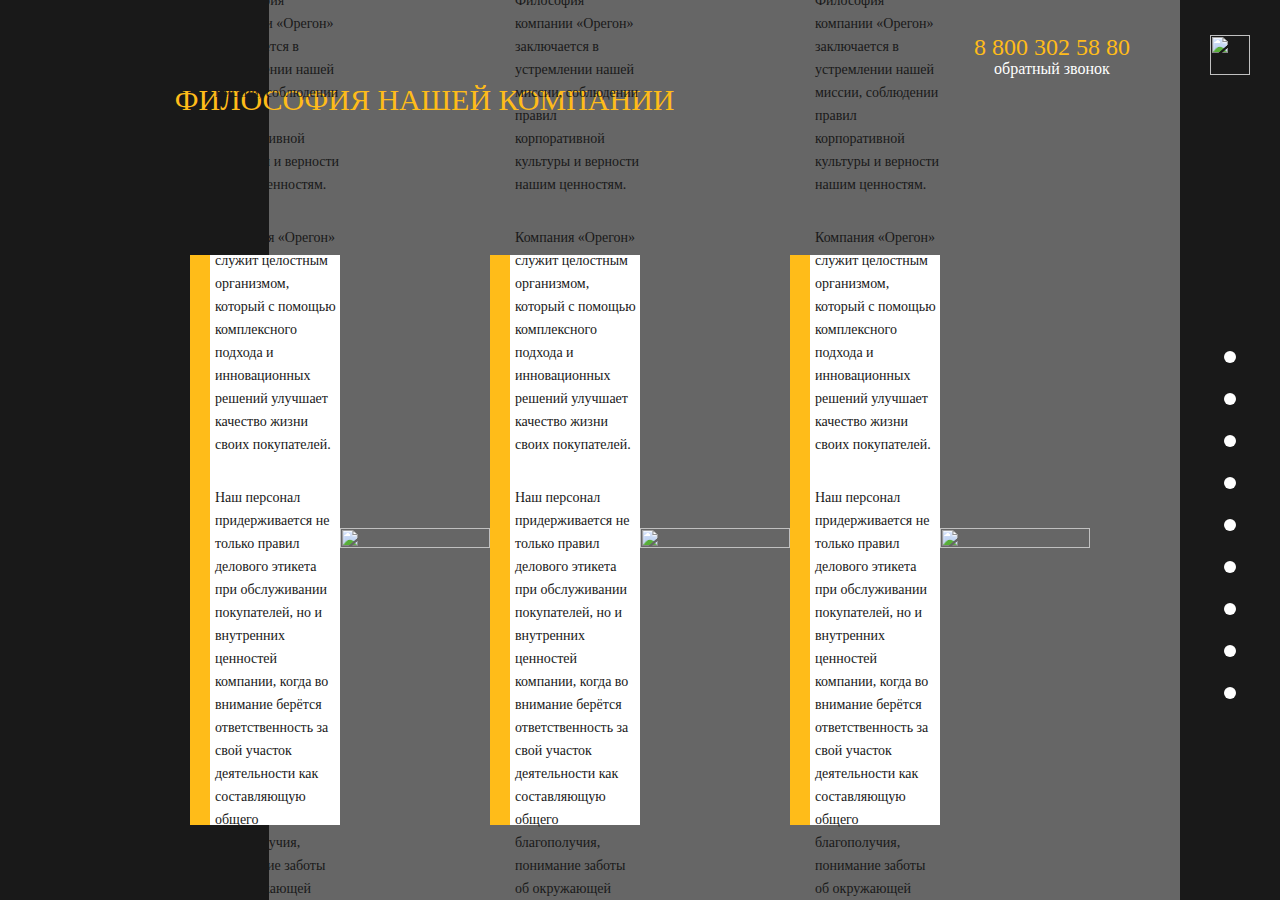
==== four-str.html @ e49af6fe "4page adapt ready" ====
<!doctype html>
<html lang="ru">
<head>
  <!-- Required meta tags -->
  <meta charset="utf-8">
  <meta name="viewport" content="width=device-width, initial-scale=1, shrink-to-fit=no">

  <!-- Bootstrap CSS -->
  <link rel="stylesheet" href="https://stackpath.bootstrapcdn.com/bootstrap/4.5.0/css/bootstrap.min.css" integrity="sha384-9aIt2nRpC12Uk9gS9baDl411NQApFmC26EwAOH8WgZl5MYYxFfc+NcPb1dKGj7Sk" crossorigin="anonymous">

  <link rel="stylesheet" href="style/slick/slick.css">
  <link rel="stylesheet" href="style/slick/slick-theme.css">
  <!-- шрифты -->
  <!-- мои стили -->
  <link rel="stylesheet" href="style/main.css">
  <link rel="stylesheet" href="style/media.css">

  <title>Philosophy</title>

</head>
<body>
  <div class="top-h">
    <a href="../../index.html" class="top-h__logo"><img src="img/mob-iconLogo.png" alt=""></a>
    <a href="javascript:;" class="top-h__menu" id="mobBurger"><img src="img/burger.svg" alt=""></a>

    <div class="mob-menu" id="mobMenu">
			<p class="exit">Меню</p>
			<ul class="menu-mob">
				<li class="menu-mob__item"><a href="index.html" class="menu-mob__link">Что такое Орегон</a></li>
				<li class="menu-mob__item"><a href="seven-str.html" class="menu-mob__link">Орегон сегодня</a></li>
				<li class="menu-mob__item"><a href="#" class="menu-mob__link">Направления</a></li>
				<li class="menu-mob__item"><a href="four-str.html" class="menu-mob__link">Философия</a></li>
				<li class="menu-mob__item"><a href="three-str.html" class="menu-mob__link">Ценности</a></li>
				<li class="menu-mob__item"><a href="#" class="menu-mob__link">Цели</a></li>
        <li class="menu-mob__item"><a href="#" class="menu-mob__link">Новости</a></li>
			</ul>
			<a href="tel:88003025880" class="mob-menu__tel">8 800 302 58 80</a>
		</div>

  </div>
  <div class="block-slid">
    <a href="javascript:;" class="block-slid__link" id="burgerTwo"><img src="img/burger.svg" alt=""></a>

    <div class="block-dots four">
      <a href="four-str.html#" class="block-dots__link"></a>
      <a href="four-str.html#" class="block-dots__link"></a>
      <a href="four-str.html#" class="block-dots__link"></a>
      <a href="four-str.html#" class="block-dots__link"></a>
      <a href="four-str.html#" class="block-dots__link"></a>
      <a href="four-str.html#" class="block-dots__link"></a>
      <a href="four-str.html#" class="block-dots__link"></a>
      <a href="four-str.html#" class="block-dots__link"></a>
      <a href="four-str.html#" class="block-dots__link"></a>
    </div>
  </div>

  <div class="menu-block" id="menuBlock">
    <a href="javascript:;" class="menu-block__close" id="closeTwo"><img src="img/close.png" alt=""></a>

    <p class="menu-block__title">Меню</p>

    <ul class="main-menu">
      <li class="main-menu__item"><a href="index.html#" class="main-menu__link">Что такое Орегон</a></li>
      <li class="main-menu__item"><a href="seven-str.html" class="main-menu__link">Орегон сегодня</a></li>
      <li class="main-menu__item"><a href="index.html#" class="main-menu__link">Направления</a></li>
      <li class="main-menu__item"><a href="four-str.html" class="main-menu__link">Философия</a></li>
      <li class="main-menu__item"><a href="three-str.html" class="main-menu__link">Ценности</a></li>
      <li class="main-menu__item"><a href="index.html#" class="main-menu__link">Цели</a></li>
      <li class="main-menu__item"><a href="index.html#" class="main-menu__link">Новости</a></li>
    </ul>
  </div>

  <div class="str-two four">
    <div class="main-section">
      <div class="container">
        <div class="main-section__header">
          <div class="header-left">
            <div class="icon-block">
              <a href="javascript:;" class="icon-block__logo"><img src="img/logo.png" alt=""></a>

              <div class="soc-block">
                <a href="four-str.html#" class="soc-block__link"><img src="img/icon-2.png" alt=""></a>
                <a href="four-str.html#" class="soc-block__link"><img src="img/icon-5.png" alt=""></a>
                <a href="four-str.html#" class="soc-block__link"><img src="img/icon-1.png" alt=""></a>
              </div>
            </div>

            <div class="block-center">
              <div class="block-center__block-text">
                <p class="block-center__text">Философия нашей компании</p>
              </div>
            </div>
          </div>

          <div class="header-right">
            <a href="tel:+88003025880" class="header-right__tel">8 800 302 58 80</a>
            <p class="header-right__text">обратный звонок</p>
          </div>

          <div class="slider-one">
            <div class="one-item">
              <div class="slider-one__block-text">
                <p class="slider-one__text">С годами мы совершенствуемся во всём, предлагая тот самый подход и своим клиентам. Философия компании «Орегон» заключается в устремлении нашей миссии, соблюдении правил корпоративной культуры и верности нашим ценностям.</p>
                <p class="slider-one__text"><span>Компания «Орегон» служит целостным организмом, который с помощью комплексного подхода и инновационных решений улучшает качество жизни своих покупателей.</span></p>
                <p class="slider-one__text">Наш персонал придерживается не только правил делового этикета при обслуживании покупателей, но и внутренних ценностей компании, когда во внимание берётся ответственность за свой участок деятельности как составляющую общего благополучия, понимание заботы об окружающей среде и обществе в целом.</p>
                <p class="slider-one__text"><span>Философией «Орегон» является непрерывное развитие, совершенствование и обучение. Поэтому мы всегда рады
                  вашим предложениям и сотрудничеству!</span></p>
              </div>
              <div class="slider-one__img-block"><img src="img/slider-one.png" alt=""></div>
            </div>
            <div class="one-item">
              <div class="slider-one__block-text">
                <p class="slider-one__text">С годами мы совершенствуемся во всём, предлагая тот самый подход и своим клиентам. Философия компании «Орегон» заключается в устремлении нашей миссии, соблюдении правил корпоративной культуры и верности нашим ценностям.</p>
                <p class="slider-one__text"><span>Компания «Орегон» служит целостным организмом, который с помощью комплексного подхода и инновационных решений улучшает качество жизни своих покупателей.</span></p>
                <p class="slider-one__text">Наш персонал придерживается не только правил делового этикета при обслуживании покупателей, но и внутренних ценностей компании, когда во внимание берётся ответственность за свой участок деятельности как составляющую общего благополучия, понимание заботы об окружающей среде и обществе в целом.</p>
                <p class="slider-one__text"><span>Философией «Орегон» является непрерывное развитие, совершенствование и обучение. Поэтому мы всегда рады
                  вашим предложениям и сотрудничеству!</span></p>
              </div>
              <div class="slider-one__img-block"><img src="img/slider-one.png" alt=""></div>
            </div>

            <div class="one-item">
              <div class="slider-one__block-text">
                <p class="slider-one__text">С годами мы совершенствуемся во всём, предлагая тот самый подход и своим клиентам. Философия компании «Орегон» заключается в устремлении нашей миссии, соблюдении правил корпоративной культуры и верности нашим ценностям.</p>
                <p class="slider-one__text"><span>Компания «Орегон» служит целостным организмом, который с помощью комплексного подхода и инновационных решений улучшает качество жизни своих покупателей.</span></p>
                <p class="slider-one__text">Наш персонал придерживается не только правил делового этикета при обслуживании покупателей, но и внутренних ценностей компании, когда во внимание берётся ответственность за свой участок деятельности как составляющую общего благополучия, понимание заботы об окружающей среде и обществе в целом.</p>
                <p class="slider-one__text"><span>Философией «Орегон» является непрерывное развитие, совершенствование и обучение. Поэтому мы всегда рады
                  вашим предложениям и сотрудничеству!</span></p>
              </div>
              <div class="slider-one__img-block"><img src="img/slider-one.png" alt=""></div>
            </div>
          </div>
        </div>
      </div>
    </div>
  </div>

  <!-- Optional JavaScript -->
  <!-- jQuery first, then Popper.js, then Bootstrap JS -->
  <script src="https://code.jquery.com/jquery-3.5.1.slim.min.js" integrity="sha384-DfXdz2htPH0lsSSs5nCTpuj/zy4C+OGpamoFVy38MVBnE+IbbVYUew+OrCXaRkfj" crossorigin="anonymous"></script>
  <script src="https://cdn.jsdelivr.net/npm/popper.js@1.16.0/dist/umd/popper.min.js" integrity="sha384-Q6E9RHvbIyZFJoft+2mJbHaEWldlvI9IOYy5n3zV9zzTtmI3UksdQRVvoxMfooAo" crossorigin="anonymous"></script>
  <script src="https://stackpath.bootstrapcdn.com/bootstrap/4.5.0/js/bootstrap.min.js" integrity="sha384-OgVRvuATP1z7JjHLkuOU7Xw704+h835Lr+6QL9UvYjZE3Ipu6Tp75j7Bh/kR0JKI" crossorigin="anonymous"></script>
  <script src="js/slick/slick.min.js"></script>
  <!-- мои скрипты -->
  <script src="js/main.js"></script>

  <script>
   $('.slider-one').slick({
    slidesToShow: 1,
    slidesToScroll: 1,
    arrows: true,
    dots: false,
    infinite: false,
    responsive: [
    {
      breakpoint: 768,
      settings: {
        arrows: false,
        dots: true
      }
    }
    ]
  });
</script>
</body>
</html>
---- style/main.css ----
@charset "UTF-8";
@font-face {
  font-family: Geometria Extrabold;
  src: url("../fonts/Geometria-ExtraBold.ttf") format("truetype"); }
@font-face {
  font-family: Geometria Bold;
  src: url("../fonts/Geometria-Bold.ttf") format("truetype"); }
@font-face {
  font-family: Geometria Heavy;
  src: url("../fonts/Geometria-Heavy.ttf") format("truetype"); }
@font-face {
  font-family: Geometria;
  src: url("../fonts/Geometria Regular.ttf") format("truetype"); }
@font-face {
  font-family: Gilroy Light;
  src: url("../fonts/Radomir Tinkov - Gilroy-Light.otf") format("opentype"); }
@font-face {
  font-family: Gilroy Extrabold;
  src: url("../fonts/Radomir Tinkov - Gilroy-ExtraBold.otf") format("opentype"); }
/* line 31, main.scss */
body {
  position: relative; }

/* line 35, main.scss */
* {
  padding: 0;
  margin: 0;
  -webkit-box-sizing: border-box;
          box-sizing: border-box;
  color: #191919; }

/* line 42, main.scss */
.container {
  width: 100%;
  max-width: 100%;
  overflow-x: hidden;
  padding: 0;
  min-height: 100vh;
  position: relative; }
  /* line 50, main.scss */
  .container::before {
    content: '';
    display: block;
    position: absolute;
    top: 0;
    left: 0;
    width: 21%;
    height: 100%;
    background: #191919; }

.mob-menu{
  display:none;
}
/* line 62, main.scss */
.top-h {
  display: none;
  -webkit-box-pack: justify;
      -ms-flex-pack: justify;
          justify-content: space-between;
  padding: 0 30px;
  background: #2f2f2f;
  height: 45px;
  -webkit-box-align: center;
      -ms-flex-align: center;
          align-items: center;
  position: absolute;
  top: 0;
  left: 0;
  width: 100%;
  z-index: 10; }
  /* line 75, main.scss */
  .top-h__logo {
    display: -webkit-box;
    display: -ms-flexbox;
    display: flex;
    -webkit-box-align: center;
        -ms-flex-align: center;
            align-items: center; }
    /* line 79, main.scss */
    .top-h__logo img {
      width: 100%;
      height: 100%;
      -o-object-fit: cover;
         object-fit: cover; }
  /* line 86, main.scss */
  .top-h__burger {
    width: 15px;
    height: 15px;
    display: block; }
    /* line 91, main.scss */
    .top-h__burger img {
      display: 100%;
      height: 100%;
      -o-object-fit: cover;
         object-fit: cover; }

/* line 99, main.scss */
.block-slid {
  display: -webkit-box;
  display: -ms-flexbox;
  display: flex;
  -webkit-box-orient: vertical;
  -webkit-box-direction: normal;
      -ms-flex-direction: column;
          flex-direction: column;
  -webkit-box-pack: center;
      -ms-flex-pack: center;
          justify-content: center;
  -webkit-box-align: center;
      -ms-flex-align: center;
          align-items: center;
  width: 100px;
  height: 100vh;
  position: fixed;
  top: 0;
  right: 0;
  background: #191919;
  z-index: 20; }
  /* line 112, main.scss */
  .block-slid__link {
    position: absolute;
    top: 35px;
    left: 50%;
    width: 40px;
    height: 40px;
    margin-left: -20px; }
    /* line 120, main.scss */
    .block-slid__link img {
      width: 100%;
      height: 100%;
      -o-object-fit: cover;
         object-fit: cover; }
  /* line 127, main.scss */
  .block-slid .block-dots {
    display: -webkit-box;
    display: -ms-flexbox;
    display: flex;
    -webkit-box-orient: vertical;
    -webkit-box-direction: normal;
        -ms-flex-direction: column;
            flex-direction: column; }
    /* line 132, main.scss */
    .block-slid .block-dots__link {
      display: block;
      width: 12px;
      height: 12px;
      border-radius: 50%;
      background: #fff;
      margin-bottom: 30px;
      position: relative; }
      /* line 141, main.scss */
      .block-slid .block-dots__link::before {
        content: '';
        display: block;
        width: 20px;
        height: 20px;
        border-radius: 50%;
        background: #ffbc19;
        -webkit-box-shadow: 0 0 16px 0px rgba(255, 188, 25, 0.6);
                box-shadow: 0 0 16px 0px rgba(255, 188, 25, 0.6);
        position: absolute;
        top: 50%;
        margin-top: -10px;
        left: 50%;
        margin-left: -10px;
        opacity: 0;
        -webkit-transition: .2s;
        transition: .2s; }
    /* line 156, main.scss */
    .block-slid .block-dots__link:last-child {
      margin-bottom: 0; }
    /* line 159, main.scss */
    .block-slid .block-dots__link:hover::before {
      opacity: 1; }
  /* line 164, main.scss */
  .block-slid .block-dots.four {
    padding-top: 150px; }

/* line 169, main.scss */
.menu-block {
  width: 620px;
  height: 100vh;
  position: fixed;
  top: 0;
  right: -1000px;
  z-index: 30;
  background: #191919;
  padding-top: 100px;
  padding-left: 100px;
  -webkit-transition: .5s;
  transition: .5s; }
  /* line 181, main.scss */
  .menu-block__close {
    position: absolute;
    top: 35px;
    right: 35px; }
  /* line 187, main.scss */
  .menu-block__title {
    color: #fff;
    font-size: 24px;
    line-height: 25px;
    margin-bottom: 35px;
    font-family: Gilroy Extrabold;
    text-transform: uppercase; }
  /* line 196, main.scss */
  .menu-block .main-menu {
    display: -webkit-box;
    display: -ms-flexbox;
    display: flex;
    -webkit-box-orient: vertical;
    -webkit-box-direction: normal;
        -ms-flex-direction: column;
            flex-direction: column; }
    /* line 200, main.scss */
    .menu-block .main-menu__item {
      margin-bottom: 25px;
      list-style-type: none; }
    /* line 204, main.scss */
    .menu-block .main-menu__item:last-child {
      margin-bottom: 0; }
    /* line 207, main.scss */
    .menu-block .main-menu__link {
      font-size: 18px;
      line-height: 24px;
      font-family: Gilroy Light;
      color: #fff;
      -webkit-transition: .3s;
      transition: .3s;
      text-decoration: none;
      position: relative;
      padding-left: 25px; }
      /* line 217, main.scss */
      .menu-block .main-menu__link::before {
        content: '';
        display: block;
        position: absolute;
        top: 50%;
        margin-top: -4px;
        left: 0;
        width: 8px;
        height: 8px;
        border-radius: 50%;
        background: #fff;
        -webkit-transition: .3s;
        transition: .3s; }
    /* line 230, main.scss */
    .menu-block .main-menu__link:hover {
      color: #ffbc19; }
    /* line 233, main.scss */
    .menu-block .main-menu__link:hover::before {
      background: #ffbc19; }

/* line 242, main.scss */
.main-section {
  position: relative;
  background: url(../img/main-section.png) no-repeat center;
  background-size: cover; }
  /* line 247, main.scss */
  .main-section .container.main {
    overflow-y: visible;
    height: auto;
    min-height: 100vh; }
  /* line 253, main.scss */
  .main-section::before {
    content: '';
    display: block;
    position: absolute;
    top: 0;
    right: 0;
    width: 100%;
    height: 100%;
    background: rgba(0, 0, 0, 0.6); }
  /* line 264, main.scss */
  .main-section .container {
    display: -webkit-box;
    display: -ms-flexbox;
    display: flex;
    -webkit-box-orient: vertical;
    -webkit-box-direction: normal;
        -ms-flex-direction: column;
            flex-direction: column;
    -webkit-box-pack: justify;
        -ms-flex-pack: justify;
            justify-content: space-between; }
  /* line 270, main.scss */
  .main-section__header {
    position: relative;
    z-index: 1;
    display: -webkit-box;
    display: -ms-flexbox;
    display: flex;
    -webkit-box-pack: justify;
        -ms-flex-pack: justify;
            justify-content: space-between;
    padding-left: 3.5%;
    padding-right: 150px;
    height: 720px; }
  /* line 280, main.scss */
  .main-section__bottom {
    display: -webkit-box;
    display: -ms-flexbox;
    display: flex;
    height: 360px;
    background: #fff;
    position: relative;
    z-index: 1; }

/* line 289, main.scss */
.block-center.main {
  padding-top: 100px;
  /*кнопка обратной связи*/
  /* конец кнопки звязи */ }
  /* line 294, main.scss */
  .block-center.main .email-bt {
    background: #fff;
    border: 2px solid #fff;
    border-radius: 50%;
    -webkit-box-shadow: 0 8px 10px rgba(255, 255, 255, 0.4);
            box-shadow: 0 8px 10px rgba(255, 255, 255, 0.4);
    cursor: pointer;
    height: 40px;
    text-align: center;
    width: 40px;
    position: absolute;
    left: 50%;
    margin-left: -20px;
    bottom: 90px;
    z-index: 999;
    -webkit-transition: .3s;
    transition: .3s;
    -webkit-animation: email-an linear 1s infinite;
    animation: email-an linear 1s infinite;
    display: none;
    -webkit-box-pack: center;
        -ms-flex-pack: center;
            justify-content: center;
    -webkit-box-align: center;
        -ms-flex-align: center;
            align-items: center;
    padding-top: 3px;
    padding-left: 3px; }
  /* line 317, main.scss */
  .block-center.main .email-bt .text-call {
    height: 40px;
    width: 40px;
    border-radius: 50%;
    position: relative;
    overflow: hidden;
    display: -webkit-box;
    display: -ms-flexbox;
    display: flex;
    -webkit-box-pack: center;
        -ms-flex-pack: center;
            justify-content: center;
    -webkit-box-align: center;
        -ms-flex-align: center;
            align-items: center; }
    /* line 327, main.scss */
    .block-center.main .email-bt .text-call img {
      margin-top: -5px; }
  /* line 332, main.scss */
  .block-center.main .email-bt:hover {
    z-index: 1;
    background: #fff;
    -webkit-transition: .3s;
    transition: .3s; }
@-webkit-keyframes email-an {
  0% {
    -webkit-box-shadow: 0 6px 8px rgba(255, 255, 255, 0.6), 0 0 0 0 rgba(255, 255, 255, 0.2), 0 0 0 0 rgba(255, 255, 255, 0.2);
            box-shadow: 0 6px 8px rgba(255, 255, 255, 0.6), 0 0 0 0 rgba(255, 255, 255, 0.2), 0 0 0 0 rgba(255, 255, 255, 0.2); }
  40% {
    -webkit-box-shadow: 0 6px 8px rgba(255, 255, 255, 0.6), 0 0 0 12px rgba(255, 255, 255, 0.2), 0 0 0 0 rgba(255, 255, 255, 0.2);
            box-shadow: 0 6px 8px rgba(255, 255, 255, 0.6), 0 0 0 12px rgba(255, 255, 255, 0.2), 0 0 0 0 rgba(255, 255, 255, 0.2); }
  80% {
    -webkit-box-shadow: 0 6px 8px rgba(255, 255, 255, 0.4), 0 0 0 25px rgba(255, 255, 255, 0), 0 0 0 20px rgba(255, 255, 255, 0.067);
            box-shadow: 0 6px 8px rgba(255, 255, 255, 0.4), 0 0 0 25px rgba(255, 255, 255, 0), 0 0 0 20px rgba(255, 255, 255, 0.067); }
  100% {
    -webkit-box-shadow: 0 6px 8px rgba(0, 0, 0, 0.1), 0 0 0 25px rgba(255, 255, 255, 0), 0 0 0 30px rgba(255, 255, 255, 0);
            box-shadow: 0 6px 8px rgba(0, 0, 0, 0.1), 0 0 0 25px rgba(255, 255, 255, 0), 0 0 0 30px rgba(255, 255, 255, 0); } }
@keyframes email-an {
  0% {
    -webkit-box-shadow: 0 6px 8px rgba(255, 255, 255, 0.6), 0 0 0 0 rgba(255, 255, 255, 0.2), 0 0 0 0 rgba(255, 255, 255, 0.2);
            box-shadow: 0 6px 8px rgba(255, 255, 255, 0.6), 0 0 0 0 rgba(255, 255, 255, 0.2), 0 0 0 0 rgba(255, 255, 255, 0.2); }
  40% {
    -webkit-box-shadow: 0 6px 8px rgba(255, 255, 255, 0.6), 0 0 0 12px rgba(255, 255, 255, 0.2), 0 0 0 0 rgba(255, 255, 255, 0.2);
            box-shadow: 0 6px 8px rgba(255, 255, 255, 0.6), 0 0 0 12px rgba(255, 255, 255, 0.2), 0 0 0 0 rgba(255, 255, 255, 0.2); }
  80% {
    -webkit-box-shadow: 0 6px 8px rgba(255, 255, 255, 0.4), 0 0 0 25px rgba(255, 255, 255, 0), 0 0 0 20px rgba(255, 255, 255, 0.067);
            box-shadow: 0 6px 8px rgba(255, 255, 255, 0.4), 0 0 0 25px rgba(255, 255, 255, 0), 0 0 0 20px rgba(255, 255, 255, 0.067); }
  100% {
    -webkit-box-shadow: 0 6px 8px rgba(255, 255, 255, 0.4), 0 0 0 25px rgba(255, 255, 255, 0), 0 0 0 30px rgba(255, 255, 255, 0);
            box-shadow: 0 6px 8px rgba(255, 255, 255, 0.4), 0 0 0 25px rgba(255, 255, 255, 0), 0 0 0 30px rgba(255, 255, 255, 0); } }
@keyframes opsimple {
  0% {
    opacity: 0; }
  40% {
    opacity: 1; }
  80% {
    opacity: 1; }
  100% {
    opacity: 0; } }
@-webkit-keyframes opsimple {
  0% {
    opacity: 0; }
  40% {
    opacity: 1; }
  80% {
    opacity: 1; }
  100% {
    opacity: 0; } }
/* line 401, main.scss */
.header-left,
.header-right {
  padding-top: 35px;
  padding-bottom: 100px;
  font-family: Gilroy Extrabold; }

/* line 408, main.scss */
.header-left {
  display: -webkit-box;
  display: -ms-flexbox;
  display: flex; }
  /* line 411, main.scss */
  .header-left .icon-block {
    display: -webkit-box;
    display: -ms-flexbox;
    display: flex;
    -webkit-box-orient: vertical;
    -webkit-box-direction: normal;
        -ms-flex-direction: column;
            flex-direction: column;
    -webkit-box-pack: justify;
        -ms-flex-pack: justify;
            justify-content: space-between;
    -webkit-box-align: center;
        -ms-flex-align: center;
            align-items: center; }
  /* line 418, main.scss */
  .header-left .soc-block {
    display: -webkit-box;
    display: -ms-flexbox;
    display: flex;
    -webkit-box-orient: vertical;
    -webkit-box-direction: normal;
        -ms-flex-direction: column;
            flex-direction: column; }
    /* line 422, main.scss */
    .header-left .soc-block__link {
      margin-bottom: 35px; }
    /* line 425, main.scss */
    .header-left .soc-block__link:last-child {
      margin-bottom: 0; }
  /* line 430, main.scss */
  .header-left .block-center {
    display: -webkit-box;
    display: -ms-flexbox;
    display: flex;
    -webkit-box-orient: vertical;
    -webkit-box-direction: normal;
        -ms-flex-direction: column;
            flex-direction: column;
    -webkit-box-pack: end;
        -ms-flex-pack: end;
            justify-content: flex-end;
    margin-left: 130px;
    position: absolute; }
    /* line 437, main.scss */
    .header-left .block-center__title {
      font-size: 290px;
      line-height: 350px;
      color: #fff;
      margin-left: -15px;
      margin-bottom: 0; }
    /* line 445, main.scss */
    .header-left .block-center__text {
      margin-bottom: 35px;
      font-size: 34px;
      line-height: 40px;
      max-width: 685px;
      color: #ffbc19; }

/* line 481, main.scss */
.header-right {
  display: -webkit-box;
  display: -ms-flexbox;
  display: flex;
  -webkit-box-orient: vertical;
  -webkit-box-direction: normal;
      -ms-flex-direction: column;
          flex-direction: column;
  -webkit-box-align: center;
      -ms-flex-align: center;
          align-items: center; }
  /* line 486, main.scss */
  .header-right__tel {
    font-size: 24px;
    line-height: 25px;
    color: #ffbc19;
    display: inline-block;
    text-decoration: none;
    -webkit-transition: .3s;
    transition: .3s; }
  /* line 494, main.scss */
  .header-right__tel:hover {
    color: #ffbc19;
    opacity: .8;
    text-decoration: none; }
  /* line 499, main.scss */
  .header-right__text {
    font-size: 16px;
    line-height: 18px;
    color: #fff;
    margin-bottom: 0; }

/* line 507, main.scss */
.bottom-left {
  width: 25.5%;
  height: 100%; }
  /* line 511, main.scss */
  .bottom-left img {
    width: 100%;
    height: 100%;
    -o-object-fit: cover;
       object-fit: cover; }

/* line 518, main.scss */
.bottom-right {
  width: 68.5%;
  display: -webkit-box;
  display: -ms-flexbox;
  display: flex;
  position: relative;
  /*кнопка обратной связи*/
  /* конец кнопки звязи */ }
  /* line 523, main.scss */
  .bottom-right .right-item {
    display: -webkit-box;
    display: -ms-flexbox;
    display: flex;
    -webkit-box-align: center;
        -ms-flex-align: center;
            align-items: center;
    -webkit-box-pack: center;
        -ms-flex-pack: center;
            justify-content: center;
    height: 100%;
    position: relative; }
    /* line 531, main.scss */
    .bottom-right .right-item::before {
      content: '';
      display: block;
      position: absolute;
      top: 50%;
      margin-top: -100px;
      right: -1px;
      width: 2px;
      height: 200px;
      z-index: 1;
      background: #d2d2d2; }
    /* line 558, main.scss */
    .bottom-right .right-item__text {
      position: relative;
      z-index: 1;
      font-size: 14px;
      line-height: 22px;
      font-family: Geometria;
      max-width: 85%;
      height: -webkit-max-content;
      height: -moz-max-content;
      height: max-content;
      margin-bottom: 0; }
  /* line 574, main.scss */
  .bottom-right .right-item:last-child::before {
    display: none; }
  /* line 580, main.scss */
  .bottom-right .email-bt {
    background: #ffbc19;
    border: 2px solid #ffbc19;
    border-radius: 50%;
    -webkit-box-shadow: 0 8px 10px rgba(255, 255, 255, 0.4);
            box-shadow: 0 8px 10px rgba(255, 255, 255, 0.4);
    cursor: pointer;
    height: 40px;
    text-align: center;
    width: 40px;
    position: absolute;
    left: -20px;
    bottom: 50%;
    z-index: 999;
    margin-bottom: -20px;
    -webkit-transition: .3s;
    transition: .3s;
    -webkit-animation: email-an linear 1s infinite;
    animation: email-an linear 1s infinite; }
  /* line 598, main.scss */
  .bottom-right .email-bt .text-call {
    height: 40px;
    width: 40px;
    border-radius: 50%;
    position: relative;
    overflow: hidden;
    display: -webkit-box;
    display: -ms-flexbox;
    display: flex;
    -webkit-box-pack: center;
        -ms-flex-pack: center;
            justify-content: center;
    -webkit-box-align: center;
        -ms-flex-align: center;
            align-items: center; }
    /* line 608, main.scss */
    .bottom-right .email-bt .text-call img {
      margin-top: -5px; }
  /* line 613, main.scss */
  .bottom-right .email-bt:hover {
    z-index: 1;
    background: #fff;
    -webkit-transition: .3s;
    transition: .3s; }
@-webkit-keyframes email-an {
  0% {
    -webkit-box-shadow: 0 6px 8px rgba(255, 255, 255, 0.6), 0 0 0 0 rgba(255, 255, 255, 0.2), 0 0 0 0 rgba(255, 255, 255, 0.2);
            box-shadow: 0 6px 8px rgba(255, 255, 255, 0.6), 0 0 0 0 rgba(255, 255, 255, 0.2), 0 0 0 0 rgba(255, 255, 255, 0.2); }
  40% {
    -webkit-box-shadow: 0 6px 8px rgba(255, 255, 255, 0.6), 0 0 0 12px rgba(255, 255, 255, 0.2), 0 0 0 0 rgba(255, 255, 255, 0.2);
            box-shadow: 0 6px 8px rgba(255, 255, 255, 0.6), 0 0 0 12px rgba(255, 255, 255, 0.2), 0 0 0 0 rgba(255, 255, 255, 0.2); }
  80% {
    -webkit-box-shadow: 0 6px 8px rgba(255, 255, 255, 0.4), 0 0 0 25px rgba(255, 255, 255, 0), 0 0 0 20px rgba(255, 255, 255, 0.067);
            box-shadow: 0 6px 8px rgba(255, 255, 255, 0.4), 0 0 0 25px rgba(255, 255, 255, 0), 0 0 0 20px rgba(255, 255, 255, 0.067); }
  100% {
    -webkit-box-shadow: 0 6px 8px rgba(0, 0, 0, 0.1), 0 0 0 25px rgba(255, 255, 255, 0), 0 0 0 30px rgba(255, 255, 255, 0);
            box-shadow: 0 6px 8px rgba(0, 0, 0, 0.1), 0 0 0 25px rgba(255, 255, 255, 0), 0 0 0 30px rgba(255, 255, 255, 0); } }
@keyframes email-an {
  0% {
    -webkit-box-shadow: 0 6px 8px rgba(255, 255, 255, 0.6), 0 0 0 0 rgba(255, 255, 255, 0.2), 0 0 0 0 rgba(255, 255, 255, 0.2);
            box-shadow: 0 6px 8px rgba(255, 255, 255, 0.6), 0 0 0 0 rgba(255, 255, 255, 0.2), 0 0 0 0 rgba(255, 255, 255, 0.2); }
  40% {
    -webkit-box-shadow: 0 6px 8px rgba(255, 255, 255, 0.6), 0 0 0 12px rgba(255, 255, 255, 0.2), 0 0 0 0 rgba(255, 255, 255, 0.2);
            box-shadow: 0 6px 8px rgba(255, 255, 255, 0.6), 0 0 0 12px rgba(255, 255, 255, 0.2), 0 0 0 0 rgba(255, 255, 255, 0.2); }
  80% {
    -webkit-box-shadow: 0 6px 8px rgba(255, 255, 255, 0.4), 0 0 0 25px rgba(255, 255, 255, 0), 0 0 0 20px rgba(255, 255, 255, 0.067);
            box-shadow: 0 6px 8px rgba(255, 255, 255, 0.4), 0 0 0 25px rgba(255, 255, 255, 0), 0 0 0 20px rgba(255, 255, 255, 0.067); }
  100% {
    -webkit-box-shadow: 0 6px 8px rgba(255, 255, 255, 0.4), 0 0 0 25px rgba(255, 255, 255, 0), 0 0 0 30px rgba(255, 255, 255, 0);
            box-shadow: 0 6px 8px rgba(255, 255, 255, 0.4), 0 0 0 25px rgba(255, 255, 255, 0), 0 0 0 30px rgba(255, 255, 255, 0); } }
@keyframes opsimple {
  0% {
    opacity: 0; }
  40% {
    opacity: 1; }
  80% {
    opacity: 1; }
  100% {
    opacity: 0; } }
@-webkit-keyframes opsimple {
  0% {
    opacity: 0; }
  40% {
    opacity: 1; }
  80% {
    opacity: 1; }
  100% {
    opacity: 0; } }
/* line 684, main.scss */
.str-two .main-section {
  background: url(../img/main-three.png) no-repeat 100% 0;
  background-size: 80% 100%; }
  /* line 688, main.scss */
  .str-two .main-section__header {
    min-height: 100vh; }
/* line 693, main.scss */
.str-two .container {
  height: -webkit-max-content;
  height: -moz-max-content;
  height: max-content; }
/* line 697, main.scss */
.str-two .header-left,
.str-two .header-right {
  padding-bottom: 0; }
/* line 703, main.scss */
.str-two .header-left .icon-block {
  position: relative;
  -webkit-box-pack: center;
      -ms-flex-pack: center;
          justify-content: center; }
  /* line 707, main.scss */
  .str-two .header-left .icon-block__logo {
    position: absolute;
    top: 0;
    left: 50%;
    margin-left: -24.5px; }
/* line 715, main.scss */
.str-two .header-left .block-center {
  -webkit-box-pack: start;
      -ms-flex-pack: start;
          justify-content: flex-start; }
  /* line 718, main.scss */
  .str-two .header-left .block-center__block-text {
    display: -webkit-box;
    display: -ms-flexbox;
    display: flex;
    -webkit-box-align: center;
        -ms-flex-align: center;
            align-items: center;
    padding-top: 50px; }
  /* line 723, main.scss */
  .str-two .header-left .block-center__text {
    margin-bottom: 0;
    font-size: 30px;
    line-height: 30px;
    text-transform: uppercase; }
  /* line 728, main.scss */
  .str-two .header-left .block-center__text.two {
    font-size: 20px;
    line-height: 24px;
    margin-bottom: 0;
    max-width: 750px;
    margin-left: 55px; }
/* line 737, main.scss */
.str-two .header-left .soc-block {
  padding-top: 100px; }
/* line 742, main.scss */
.str-two .slider-one {
  display: -webkit-box;
  display: -ms-flexbox;
  display: flex;
  width: 1450px;
  height: 720px;
  left: 50%;
  margin-left: -700px;
  position: absolute;
  bottom: 50px;
  z-index: 5; }
  /* line 752, main.scss */
  .str-two .slider-one__block-text {
    width: 50%;
    height: 570px;
    display: -webkit-box;
    display: -ms-flexbox;
    display: flex;
    -webkit-box-orient: vertical;
    -webkit-box-direction: normal;
        -ms-flex-direction: column;
            flex-direction: column;
    -webkit-box-pack: center;
        -ms-flex-pack: center;
            justify-content: center;
    -webkit-box-align: center;
        -ms-flex-align: center;
            align-items: center;
    background: #fff;
    position: relative; }
    /* line 762, main.scss */
    .str-two .slider-one__block-text::before {
      content: '';
      display: block;
      position: absolute;
      top: 0;
      left: 0;
      width: 20px;
      height: 100%;
      background: #ffbc19; }
  /* line 773, main.scss */
  .str-two .slider-one__title {
    font-size: 16px;
    line-height: 24px;
    font-family: Gilroy Extrabold;
    text-transform: uppercase;
    width: 400px;
    margin-bottom: 0; }
  /* line 781, main.scss */
  .str-two .slider-one__text {
    margin-top: 30px;
    font-size: 16px;
    line-height: 23px;
    font-family: Geometria;
    max-width: 560px;
    margin-bottom: 0; }
    /* line 788, main.scss */
    .str-two .slider-one__text span {
      font-family: Geometria Bold; }
  /* line 792, main.scss */
  .str-two .slider-one__text:first-child {
    margin-top: 30px; }
  /* line 795, main.scss */
  .str-two .slider-one__img-block {
    width: 60%;
    height: 100%; }
    /* line 799, main.scss */
    .str-two .slider-one__img-block img {
      width: 100%;
      height: 100%;
      -o-object-fit: cover;
         object-fit: cover; }
  /* line 807, main.scss */
  .str-two .slider-one .slick-prev,
  .str-two .slider-one .slick-next {
    width: 50px;
    height: 50px;
    margin-top: 25px;
    background: #ffbc19; }
  /* line 815, main.scss */
  .str-two .slider-one .slick-prev {
    left: auto;
    right: 50px;
    top: 100%;
    margin-top: -40px;
    z-index: 20; }
  /* line 823, main.scss */
  .str-two .slider-one .slick-next {
    right: 0;
    top: 100%;
    margin-top: -40px; }
  /* line 829, main.scss */
  .str-two .slider-one .slick-prev {
    background: #fff url(../img/slider-left.png) no-repeat center; }
  /* line 833, main.scss */
  .str-two .slider-one .slick-prev.slick-disabled {
    background: rgba(255, 255, 255, 0.3) url(../img/slider-left.png) no-repeat center;
    width: 50px;
    height: 50px; }
  /* line 839, main.scss */
  .str-two .slider-one .slick-next {
    background: #ffbc19 url(../img/slider-right.png) no-repeat center; }
  /* line 843, main.scss */
  .str-two .slider-one .slick-next.slick-disabled {
    background: rgba(255, 188, 25, 0.3) url(../img/slider-right.png) no-repeat center;
    width: 50px;
    height: 50px; }
/* line 851, main.scss */
.str-two .one-item {
  display: -webkit-box;
  display: -ms-flexbox;
  display: flex;
  -webkit-box-align: center;
      -ms-flex-align: center;
          align-items: center; }
/* line 855, main.scss */
.str-two .one-item:focus {
  outline: none; }

/* line 864, main.scss */
.three-str .main-section {
  background: url(../img/main-three.png) no-repeat 100% 0;
  background-size: 80% 100%; }
/* line 873, main.scss */
.three-str .header-left,
.three-str .header-right {
  padding-bottom: 0; }
/* line 879, main.scss */
.three-str .header-left .icon-block {
  position: relative;
  -webkit-box-pack: center;
      -ms-flex-pack: center;
          justify-content: center; }
  /* line 883, main.scss */
  .three-str .header-left .icon-block__logo {
    position: absolute;
    top: 0;
    left: 50%;
    margin-left: -24.5px; }
/* line 893, main.scss */
.three-str .soc-block {
  padding-top: 100px; }
/* line 897, main.scss */
.three-str .block-center {
  -webkit-box-pack: start;
      -ms-flex-pack: start;
          justify-content: space-between;
  position: absolute;
  height: 85%;
  width: 78%;
  left: 50%;
  margin-left: -37%; }
  /* line 904, main.scss */
  .three-str .block-center__block-text {
    padding-top: 50px;
    margin-bottom: 80px; }
  /* line 908, main.scss */
  .three-str .block-center__text {
    font-size: 30px;
    line-height: 20px;
    text-transform: uppercase; }
  /* line 912, main.scss */
  .three-str .block-center__text.two {
    font-size: 20px;
    margin-bottom: 0;
    max-width: 940px; }
    .three-str .block-center__text.bonus-item-title{
      font-size: 24px;
      line-height: 24px;
     }
/* line 919, main.scss */
.three-str .number-block {
  display: -webkit-box;
  display: -ms-flexbox;
  display: flex;
  -webkit-box-pack: justify;
      -ms-flex-pack: justify;
          justify-content: space-between;
  margin-bottom: 80px; }
  /* line 924, main.scss */
  .three-str .number-block__item {
    display: -webkit-box;
    display: -ms-flexbox;
    display: flex;
    -webkit-box-orient: vertical;
    -webkit-box-direction: normal;
        -ms-flex-direction: column;
            flex-direction: column;
    margin-right: 20px;
    font-family: Gilroy Extrabold; }
  /* line 930, main.scss */
  .three-str .number-block__item:last-child {
    margin-right: 0; }
  /* line 933, main.scss */
  .three-str .number-block__number {
    margin-bottom: 40px;
    font-size: 131px;
    line-height: 131px;
    color: #ffbc19; }
  /* line 939, main.scss */
  .three-str .number-block__text {
    color: #fff;
    margin-bottom: 0;
    font-size: 24px;
    line-height: 28px; }

    .three-str .bonus-inner{
      display: flex;
      justify-content: space-between;
    }

/* line 947, main.scss */
.three-str .bonus-block {
  display: -webkit-box;
  display: -ms-flexbox;
  display: flex;
  -webkit-box-orient: vertical;
  -webkit-box-direction: normal;
      -ms-flex-direction: column;
          flex-direction: column;
  -webkit-box-pack: center;
      -ms-flex-pack: center;
          justify-content: center;
  background: #fff;
  width: 90%;
  position: relative;
  height: 330px;
  padding-left: 10%; }
  /* line 957, main.scss */
  .three-str .bonus-block::before {
    content: '';
    position: absolute;
    top: 0;
    left: 0;
    display: block;
    width: 20px;
    height: 100%;
    background: #ffbc19; }
  /* line 968, main.scss */
  .three-str .bonus-block__title {
    font-size: 24px;
    text-transform: uppercase;
    line-height: 28px;
    font-family: Gilroy Extrabold;
    margin-bottom: 0px; }
  /* line 975, main.scss */
  .three-str .bonus-block__text {
    font-size: 16px;
    line-height: 24px;
    font-family: Geometria;
    margin-bottom: 0px;
    margin-top: 20px;
    position: relative;
    padding-left: 20px; }
    /* line 984, main.scss */
    .three-str .bonus-block__text::before {
      content: '';
      display: block;
      position: absolute;
      top: 50%;
      margin-top: -5px;
      left: 0;
      width: 10px;
      height: 10px;
      background: #ffbc19;
      border-radius: 50%; }

      .three-str .bonus-block .inner-item{
        height: 370px;
      }
/* line 1004, main.scss */
.str-two.four .main-section {
  background: url(../img/main-three.png) no-repeat 100% 0;
  background-size: 80% 100%; }
/* line 1009, main.scss */
.str-two.four .slider-one__text:first-child {
  margin-top: 0; }

/* line 1018, main.scss */
.str-two.five .main-section {
  background: url(../img/five-bg.png) no-repeat 100% 0;
  background-size: 80% 100%; }
/* line 1024, main.scss */
.str-two.five .header-left .soc-block {
  padding-top: 50px; }
/* line 1028, main.scss */
.str-two.five .header-left .block-center {
  position: absolute;
  width: 1440px;
  left: 50%;
  margin-left: -720px; }
  /* line 1033, main.scss */
  .str-two.five .header-left .block-center__text.two {
    max-width: 940px; }
  /* line 1036, main.scss */
  .str-two.five .header-left .block-center__block-text {
    margin-bottom: 90px; }
/* line 1041, main.scss */
.str-two.five .header-left .directions-block {
  display: -webkit-box;
  display: -ms-flexbox;
  display: flex;
  -webkit-box-pack: justify;
      -ms-flex-pack: justify;
          justify-content: space-between; }
  /* line 1045, main.scss */
  .str-two.five .header-left .directions-block__item {
    width: 410px;
    height: 680px;
    display: -webkit-box;
    display: -ms-flexbox;
    display: flex;
    -webkit-box-orient: vertical;
    -webkit-box-direction: normal;
        -ms-flex-direction: column;
            flex-direction: column;
    position: relative; }
  /* line 1052, main.scss */
  .str-two.five .header-left .directions-block__title {
    position: absolute;
    top: 310px;
    left: -20px;
    height: 80px;
    width: 370px;
    background: #ffbc19;
    font-family: Gilroy Extrabold;
    font-size: 30px;
    text-transform: uppercase;
    display: -webkit-box;
    display: -ms-flexbox;
    display: flex;
    -webkit-box-pack: center;
        -ms-flex-pack: center;
            justify-content: center;
    -webkit-box-align: center;
        -ms-flex-align: center;
            align-items: center;
    margin-bottom: 0; }
  /* line 1068, main.scss */
  .str-two.five .header-left .directions-block > img {
    width: 100%;
    height: 350px;
    -o-object-fit: cover;
       object-fit: cover; }
  /* line 1073, main.scss */
  .str-two.five .header-left .directions-block__block-text {
    background: #fff;
    height: 330px;
    width: 100%;
    display: -webkit-box;
    display: -ms-flexbox;
    display: flex;
    -webkit-box-pack: center;
        -ms-flex-pack: center;
            justify-content: center;
    padding-top: 90px; }
  /* line 1081, main.scss */
  .str-two.five .header-left .directions-block__text {
    font-size: 18px;
    line-height: 34px;
    font-family: Gilroy Light;
    max-width: 290px;
    margin-bottom: 0; }

/* line 1096, main.scss */
.str-two.six .main-section {
  background: url(../img/form-bg.png) no-repeat 100% 0;
  background-size: 80% 100%; }
/* line 1101, main.scss */
.str-two.six .block-center {
  position: absolute;
  width: 1440px;
  left: 50%;
  margin-left: -720px; }
/* line 1108, main.scss */
.str-two.six .news-block {
  display: -webkit-box;
  display: -ms-flexbox;
  display: flex;
  -webkit-box-pack: justify;
      -ms-flex-pack: justify;
          justify-content: space-between;
  margin-top: 90px; }
  /* line 1113, main.scss */
  .str-two.six .news-block__item {
    position: relative;
    width: 370px;
    height: 580px; }
  /* line 1118, main.scss */
  .str-two.six .news-block__text-block {
    position: absolute;
    width: 100%;
    height: 330px;
    bottom: -90px;
    right: -40px;
    padding-left: 55px;
    background: #fff;
    font-family: Gilroy Extrabold; }
  /* line 1128, main.scss */
  .str-two.six .news-block__date {
    font-size: 14px;
    width: 170px;
    height: 55px;
    background: #ffbc19;
    display: -webkit-box;
    display: -ms-flexbox;
    display: flex;
    -webkit-box-align: center;
        -ms-flex-align: center;
            align-items: center;
    -webkit-box-pack: center;
        -ms-flex-pack: center;
            justify-content: center;
    margin-top: -24px;
    margin-bottom: 50px; }
  /* line 1139, main.scss */
  .str-two.six .news-block__title {
    font-size: 18px;
    text-transform: uppercase;
    line-height: 24px;
    margin-bottom: 45px;
    max-width: 225px; }
  /* line 1146, main.scss */
  .str-two.six .news-block__text {
    max-width: 230px;
    margin-bottom: 35px;
    font-size: 16px;
    line-height: 20px;
    font-family: Geometria; }
  /* line 1153, main.scss */
  .str-two.six .news-block__link {
    display: -webkit-box;
    display: -ms-flexbox;
    display: flex;
    font-size: 18px;
    color: #ffbc19;
    -webkit-box-align: center;
        -ms-flex-align: center;
            align-items: center; }
    /* line 1159, main.scss */
    .str-two.six .news-block__link img {
      display: block;
      margin-left: 10px; }

/* line 1171, main.scss */
.three-str.seven .main-section {
  background: url(../img/main-three.png) no-repeat 100% 0;
  background-size: 80% 100%; }
/* line 1176, main.scss */
.three-str.seven .block-center {
  -webkit-box-pack: justify;
      -ms-flex-pack: justify;
          justify-content: space-between;
  height: 100%; }


/* line 1181, main.scss */
.str-two .bonus-block {
  height: 300px;
  width: 70%;
  -webkit-box-orient: horizontal;
  -webkit-box-direction: normal;
      -ms-flex-direction: row;
          flex-direction: row;
  -webkit-box-align: center;
      -ms-flex-align: center;
          align-items: center;
  -ms-flex-pack: distribute;
      justify-content: space-around;
  padding-left: 0; }
  /* line 1192, main.scss */
  .str-two .bonus-block{
    max-width: 75%; }
    .str-two .bonus-block span{
      font-size: 18px;
      font-family: Geometria Bold;
    }
    /* line 1194, main.scss */
    .str-two .bonus-block::before {
      display: none; }



/* line 1181, main.scss */
.three-str.seven .bonus-block {
  height: 300px;
  width: 70%;
  -webkit-box-orient: horizontal;
  -webkit-box-direction: normal;
      -ms-flex-direction: row;
          flex-direction: row;
  -webkit-box-align: center;
      -ms-flex-align: center;
          align-items: center;
  -ms-flex-pack: distribute;
      justify-content: space-around;
  padding-left: 0; }
  /* line 1192, main.scss */
  .three-str.seven .bonus-block__text {
    max-width: 75%; }
    .three-str.seven .bonus-block__text span{
      font-size: 18px;
      font-family: Geometria Bold;
    }
    /* line 1194, main.scss */
    .three-str.seven .bonus-block__text::before {
      display: none; }
  /* line 1199, main.scss */
  .three-str.seven .bonus-block__link {
    height: 60px;
    width: 290px;
    background: #ffbc19;
    display: -webkit-box;
    display: -ms-flexbox;
    display: flex;
    -webkit-box-pack: center;
        -ms-flex-pack: center;
            justify-content: center;
    -webkit-box-align: center;
        -ms-flex-align: center;
            align-items: center;
    color: #191919;
    font-size: 18px;
    border: 2px solid transparent;
    -webkit-transition: .5s;
    transition: .5s; }
  /* line 1211, main.scss */
  .three-str.seven .bonus-block__link:hover {
    border-color: #ffbc19;
    background: transparent;
    color: #ffbc19;
    text-decoration: none; }
/* line 1220, main.scss */
.three-str.seven .number-block__number {
  font-size: 60px;
  line-height: 72px;
  margin-bottom: 0; }
  /* line 1224, main.scss */
  .three-str.seven .number-block__number span {
    font-size: 48px;
    color: inherit; }

/* line 1237, main.scss */
.three-str.eight .block-center__block-text {
  margin-bottom: 0; }
/* line 1242, main.scss */
.three-str.eight .header-left {
  padding-bottom: 100px; }
/* line 1246, main.scss */
.three-str.eight .main-section {
  background: url(../img/eight-bg.png) no-repeat 100% 0;
  background-size: 80% 100%; }
/* line 1251, main.scss */
.three-str.eight .block-center {
  -webkit-box-pack: start;
      -ms-flex-pack: start;
          justify-content: flex-start;
  height: 100%; }
/* line 1256, main.scss */
.three-str.eight .number-block {
  -webkit-box-orient: horizontal;
  -webkit-box-direction: normal;
      -ms-flex-direction: row;
          flex-direction: row;
  -ms-flex-wrap: wrap;
      flex-wrap: wrap;
  -webkit-box-pack: start;
      -ms-flex-pack: start;
          justify-content: flex-start;
  width: 100%;
  padding-top: 50px; }
  /* line 1262, main.scss */
  .three-str.eight .number-block__number {
    margin-right: 40px;
    margin-bottom: 0; }
  /* line 1266, main.scss */
  .three-str.eight .number-block__item {
    margin-right: 0;
    width: 45%;
    display: -webkit-box;
    display: -ms-flexbox;
    display: flex;
    -webkit-box-orient: horizontal;
    -webkit-box-direction: normal;
        -ms-flex-direction: row;
            flex-direction: row;
    margin-top: 70px;
    -webkit-box-align: center;
        -ms-flex-align: center;
            align-items: center; }
  /* line 1274, main.scss */
  .three-str.eight .number-block__item:last-child {
    width: 55%; }
  /* line 1277, main.scss */
  .three-str.eight .number-block__text {
    font-size: 30px;
    line-height: 36px;
    text-transform: uppercase; }
/* line 1284, main.scss */
.three-str.eight .bonus-block {
  height: 240px;
  width: 74%;
  -webkit-box-orient: horizontal;
  -webkit-box-direction: normal;
      -ms-flex-direction: row;
          flex-direction: row;
  -webkit-box-align: center;
      -ms-flex-align: center;
          align-items: center;
  -ms-flex-pack: distribute;
      justify-content: space-around;
  padding-left: 0;
  position: absolute;
  bottom: 0;
  left: 0;
  z-index: 10; }
  /* line 1296, main.scss */
  .three-str.eight .bonus-block::before {
    display: none; }
  /* line 1300, main.scss */
  .three-str.eight .bonus-block__text {
    max-width: 845px;
    margin-top: 0; }
    /* line 1303, main.scss */
    .three-str.eight .bonus-block__text::before {
      display: none; }
  /* line 1308, main.scss */
  .three-str.eight .bonus-block__link {
    height: 60px;
    width: 290px;
    background: #ffbc19;
    display: -webkit-box;
    display: -ms-flexbox;
    display: flex;
    -webkit-box-pack: center;
        -ms-flex-pack: center;
            justify-content: center;
    -webkit-box-align: center;
        -ms-flex-align: center;
            align-items: center;
    color: #191919;
    font-size: 18px;
    border: 2px solid transparent;
    -webkit-transition: .5s;
    transition: .5s;
    font-family: Gilroy Extrabold; }
  /* line 1321, main.scss */
  .three-str.eight .bonus-block__link:hover {
    border-color: #ffbc19;
    background: transparent;
    color: #ffbc19;
    text-decoration: none; }

/* line 1334, main.scss */
.form-str .main-section {
  background: url(../img/form-bg.png) no-repeat 100% 0;
  background-size: 80% 100%; }
/* line 1339, main.scss */
.form-str .block-center {
  position: absolute;
  width: 1440px;
  left: 50%;
  margin-left: -720px; }
  /* line 1345, main.scss */
  .form-str .block-center__block-text {
    padding-top: 50px;
    margin-bottom: 50px; }
/* line 1351, main.scss */
.form-str .form {
  background: #fff;
  width: 100%;
  display: -webkit-box;
  display: -ms-flexbox;
  display: flex;
  -webkit-box-orient: vertical;
  -webkit-box-direction: normal;
      -ms-flex-direction: column;
          flex-direction: column;
  -webkit-box-align: center;
      -ms-flex-align: center;
          align-items: center;
  padding-top: 100px;
  padding-bottom: 100px;
  font-family: Geometria; }
  /* line 1361, main.scss */
  .form-str .form__title {
    font-size: 30px;
    line-height: 35px;
    margin-bottom: 85px;
    text-transform: uppercase;
    text-align: center;
    font-family: Gilroy Extrabold; }
  /* line 1370, main.scss */
  .form-str .form__link {
    display: -webkit-box;
    display: -ms-flexbox;
    display: flex;
    width: 260px;
    height: 50px;
    -webkit-box-pack: center;
        -ms-flex-pack: center;
            justify-content: center;
    -webkit-box-align: center;
        -ms-flex-align: center;
            align-items: center;
    background: #ffbc19;
    font-family: Gilroy Extrabold;
    color: #191919;
    text-decoration: none;
    border: 2px solid transparent;
    -webkit-transition: .5s;
    transition: .5s; }
  /* line 1383, main.scss */
  .form-str .form__link:hover {
    color: inherit;
    border-color: #ffbc19;
    color: #ffbc19;
    background: transparent; }
/* line 1391, main.scss */
.form-str .input-block {
  display: -webkit-box;
  display: -ms-flexbox;
  display: flex;
  width: 69%;
  -webkit-box-pack: justify;
      -ms-flex-pack: justify;
          justify-content: space-between;
  -webkit-box-align: center;
      -ms-flex-align: center;
          align-items: center; }
/* line 1398, main.scss */
.form-str .input-block.first {
  margin-bottom: 80px; }
/* line 1402, main.scss */
.form-str .input-block.two {
  margin-bottom: 50px; }
/* line 1406, main.scss */
.form-str .input-block.three {
  margin-bottom: 40px;
  -webkit-box-pack: center;
      -ms-flex-pack: center;
          justify-content: center; }
  /* line 1410, main.scss */
  .form-str .input-block.three label {
    margin-bottom: 0; }
/* line 1415, main.scss */
.form-str .icon-div {
  width: 34px;
  height: 34px;
  border-radius: 50%;
  background: #ffbc19;
  display: -webkit-box;
  display: -ms-flexbox;
  display: flex;
  -webkit-box-align: center;
      -ms-flex-align: center;
          align-items: center;
  -webkit-box-pack: center;
      -ms-flex-pack: center;
          justify-content: center;
  margin-right: 25px; }
/* line 1431, main.scss */
.form-str .icon-div.t img {
  margin-bottom: 2px; }
/* line 1436, main.scss */
.form-str .input-item {
  display: -webkit-box;
  display: -ms-flexbox;
  display: flex;
  -webkit-box-align: center;
      -ms-flex-align: center;
          align-items: center;
  /* Firefox 19+ */
  /* Firefox 18- */ }
  /* line 1440, main.scss */
  .form-str .input-item input {
    width: 200px;
    color: #888;
    font-size: 18px;
    border: 0;
    border-bottom: 1px solid #bebebe; }
  /* line 1447, main.scss */
  .form-str .input-item input::-webkit-input-placeholder {
    color: #666666; }
  /* line 1448, main.scss */
  .form-str .input-item input::-moz-placeholder {
    color: #666666; }
  /* line 1449, main.scss */
  .form-str .input-item input:-moz-placeholder {
    color: #666666; }
  /* line 1450, main.scss */
  .form-str .input-item input:-ms-input-placeholder {
    color: #666666; }
/* line 1453, main.scss */
.form-str select {
  width: 400px;
  height: 50px;
  background: transparent;
  border: 0;
  display: -webkit-box;
  display: -ms-flexbox;
  display: flex;
  -webkit-box-align: center;
      -ms-flex-align: center;
          align-items: center;
  padding-left: 20px;
  -webkit-appearance: none;
  background: #e4e4e4 url(../img/arrow-bottom.png) no-repeat 97% center;
  font-size: 14px;
  color: #666;
  font-family: Geometria; }
/* line 1468, main.scss */
.form-str option {
  font-size: 14px;
  color: #666; }
/* line 1474, main.scss */
.form-str input[type="checkbox"]:checked,
.form-str input[type="checkbox"]:not(:checked) {
  position: absolute;
  left: -9999px; }
/* line 1481, main.scss */
.form-str input[type="checkbox"]:checked + label,
.form-str input[type="checkbox"]:not(:checked) + label {
  display: inline-block;
  position: relative;
  padding-left: 28px;
  line-height: 20px;
  cursor: pointer; }
/* line 1490, main.scss */
.form-str input[type="checkbox"]:checked + label:before,
.form-str input[type="checkbox"]:not(:checked) + label:before {
  content: "";
  position: absolute;
  left: 0px;
  top: 0px;
  width: 20px;
  height: 20px;
  border: 1px solid #cccccc;
  background-color: #ffffff; }
/* line 1502, main.scss */
.form-str input[type="checkbox"]:checked + label:before,
.form-str input[type="checkbox"]:not(:checked) + label:before {
  border-radius: 6px; }
/* line 1507, main.scss */
.form-str input[type="checkbox"]:checked + label:after,
.form-str input[type="checkbox"]:not(:checked) + label:after {
  content: "";
  position: absolute; }
/* line 1513, main.scss */
.form-str input[type="checkbox"]:checked + label:after,
.form-str input[type="checkbox"]:not(:checked) + label:after {
  left: 0px;
  top: 0px;
  border-radius: 50%;
  text-align: center;
  color: #fff;
  width: 20px;
  height: 20px; }
/* line 1524, main.scss */
.form-str input[type="checkbox"]:not(:checked) + label:after {
  opacity: 0; }
/* line 1528, main.scss */
.form-str input[type="checkbox"]:checked + label:after {
  opacity: 1; }
/* line 1532, main.scss */
.form-str input[type="checkbox"]:checked + label:after,
.form-str input[type="checkbox"]:not(:checked) + label:after,
.form-str input[type="radio"]:checked + label:after,
.form-str input[type="radio"]:not(:checked) + label:after {
  content: "";
  position: absolute;
  -webkit-transition: all 0.2s ease;
  transition: all 0.2s ease; }
/* line 1544, main.scss */
.form-str input[type="checkbox"]:checked + label:after,
.form-str input[type="checkbox"]:not(:checked) + label:after {
  left: 5px;
  top: 6px;
  width: 11px;
  height: 7px;
  border-radius: 1px;
  border-left: 3px solid #ffbc19;
  border-bottom: 3px solid #ffbc19;
  -webkit-transform: rotate(-45deg);
  transform: rotate(-45deg); }
/* line 1560, main.scss */
.form-str input[type="radio"]:checked + label:after,
.form-str input[type="radio"]:not(:checked) + label:after {
  left: 5px;
  top: 6px;
  width: 11px;
  height: 7px;
  border-radius: 100%;
  background-color: #ffbc19; }
---- style/media.css ----
@charset "UTF-8";
@media (max-width: 1919px) {

  /* line 9, media.scss */
  .str-two .main-section__header {
    min-height: 900px; }

  /* line 13, media.scss */
  .str-two .slider-one {
    height: 620px;
    -webkit-box-align: center;
        -ms-flex-align: center;
            align-items: center; }

  /* line 18, media.scss */
  .str-two .slider-one__block-text {
    height: 480px; }


    .str-two .slider-one .slick-prev, .str-two .slider-one .slick-next{
      margin-top: -25px;
    }
  /* line 22, media.scss */
  .str-two .slider-one .slick-list,
  .str-two .slider-one .slick-track {
    height: 100%; }

  /* line 27, media.scss */
  .str-two.five .header-left .directions-block {
    width: 90%;
    margin-left: auto;
    margin-right: auto; }

  /* line 33, media.scss */
  .str-two.five .header-left .directions-block__item {
    width: 350px; }

  /* line 37, media.scss */
  .str-two.five .header-left .directions-block__title {
    width: 290px; }

  /* line 41, media.scss */
  .three-str.seven .main-section__header {
    min-height: 900px; }

  /* line 45, media.scss */
  .three-str.eight .main-section__header {
    min-height: 950px; }

  /* line 49, media.scss */
  .three-str.seven .block-center,
  .three-str.eight .block-center {
    height: auto; }

  /* line 54, media.scss */
  .form-str .main-section__header {
    min-height: 900px; }

  /* line 58, media.scss */
  .form-str .header-left .icon-block {
    position: relative;
    -webkit-box-pack: center;
        -ms-flex-pack: center;
            justify-content: center; }
    /* line 62, media.scss */
    .form-str .header-left .icon-block__logo {
      position: absolute;
      top: 0;
      left: 0; }
    /* line 68, media.scss */
    .form-str .header-left .icon-block .soc-block {
      padding-top: 100px; }

  /* line 73, media.scss */
  .form-str .header-left {
    padding-bottom: 0; } }
@media (max-width: 1679px) {

  /* line 83, media.scss */
  .str-two .slider-one {
    width: 1300px;
    margin-left: -600px; }

  /* line 88, media.scss */
  .str-two .slider-one__block-text {
    padding-left: 15px;
    height: 520px; }

  /* line 92, media.scss */
  .str-two.five .header-left .block-center,
  .str-two.six .block-center {
    width: 1100px;
    margin-left: -550px; }

  /* line 98, media.scss */
  .str-two.five .header-left .directions-block {
    width: 100%; }

  /* line 102, media.scss */
  .str-two.five .header-left .directions-block__item,
  .str-two.six .news-block__item {
    width: 310px;
    height: 580px; }

  /* line 108, media.scss */
  .str-two.six .news-block__item > img {
    width: 100%;
    height: 100%;
    -o-object-fit: cover;
       object-fit: cover; }

  /* line 114, media.scss */
  .str-two.five .header-left .directions-block__title {
    top: 250px; }

  /* line 119, media.scss */
  .three-str.eight .bonus-block__text {
    max-width: 60%; }

  /* line 124, media.scss */
  .three-str.eight .number-block__text {
    font-size: 24px;
    line-height: 30px; }

  /* line 129, media.scss */
  .three-str.eight .number-block {
    margin-bottom: 0; }

  /* line 133, media.scss */
  .form-str .block-center {
    width: 1200px;
    margin-left: -600px; }

  /* line 138, media.scss */
  .form-str .input-block {
    width: 80%; } }
@media (max-width: 1440px) {

  /* line 151, media.scss */
  .str-two .slider-one {
    width: 1000px;
    margin-left: -500px; }

    .str-two .slider-one__text{
      font-size: 14px;
    }
  /* line 156, media.scss */
  .str-two .slider-one__block-text {
    padding-left: 25px;
    height: 520px;
    width: 50%; }

  /* line 161, media.scss */
  .str-two .slider-one__img-block {
    width: 50%; }

  /* line 165, media.scss */
  .three-str.seven .bonus-block {
    height: 250px; }
    /* line 168, media.scss */
    .three-str.seven .bonus-block__link {
      width: 250px;
      height: 50px; }

  /* line 188, media.scss */
  .form-str .block-center {
    width: 900px;
    margin-left: -450px; }

  /* line 193, media.scss */
  .form-str .input-block {
    -webkit-box-orient: vertical;
    -webkit-box-direction: normal;
        -ms-flex-direction: column;
            flex-direction: column; }

  /* line 197, media.scss */
  .form-str .input-block:nth-child(3) {
    width: 100%;
    max-width: 480px; }

  /* line 202, media.scss */
  .form-str .input-item {
    width: 100%;
    -webkit-box-pack: justify;
        -ms-flex-pack: justify;
            justify-content: space-between;
    margin-bottom: 20px; }
    /* line 207, media.scss */
    .form-str .input-item input {
      width: 90%; }

  /* line 212, media.scss */
  .form-str .input-item:last-child {
    margin-bottom: 0; }

  /* line 216, media.scss */
  .form-str .main-section__header {
    min-height: 1000px; }

  /* line 220, media.scss */
  .form-str .form {
    padding-top: 70px;
    padding-bottom: 70px; } }
     /* line 115, media.scss */
  .mob-menu {
    display: none;
    -webkit-box-pack: center;
        -ms-flex-pack: center;
            justify-content: center;
    -webkit-box-align: end;
        -ms-flex-align: end;
            align-items: flex-end;
    -webkit-box-orient: vertical;
    -webkit-box-direction: normal;
        -ms-flex-direction: column;
            flex-direction: column;
    position: fixed;
    top: 0;
    right: 0;
    z-index: 200;
    width: 100%;
    height: auto;
    background: #fff; }
    /* line 129, media.scss */
    .mob-menu .exit, .mob-menu__tel {
      font-size: 14px;
      text-transform: uppercase;
      color: #ffbc19;
      line-height: 50px;
      padding-left: 20px;
      background: #2f2f2f;
      width: 100%;
      font-family: Gilroy Extrabold; }
    /* line 140, media.scss */
    .mob-menu__tel:hover {
      color: rgba(255, 188, 25, 0.7); }
      /* line 155, media.scss */
    .menu-mob__item {
      margin-bottom: 10px;
      padding-left: 20px; }
    /* line 159, media.scss */
    .menu-mob__item::last-child {
      margin-bottom: 0; }
       .menu-mob__link {
      font-size: 12px;
      color: #242424;
      text-transform: uppercase;
      border-bottom: 3px solid transparent;
      -webkit-transition: .5s;
      transition: .5s;
      padding-bottom: 4px; }
    /* line 171, media.scss */
    .menu-mob__link:hover {
      color: inherit;
      border-color: #ffbc19; }
      .menu-mob {
    display: -webkit-box;
    display: -ms-flexbox;
    display: flex;
    -webkit-box-orient: vertical;
    -webkit-box-direction: normal;
        -ms-flex-direction: column;
            flex-direction: column;
    -webkit-box-pack: center;
        -ms-flex-pack: center;
            justify-content: center;
    width: 92%;
    font-family: Gilroy Extrabold;
    padding: 25px 0; }

@media (max-width: 1366px) {

  /* line 234, media.scss */
  .header-left .block-center__title {
    font-size: 240px; }

  /* line 238, media.scss */
  .header-left .block-center.main {
    padding-top: 140px; }

  /* line 241, media.scss */
  .header-left .block-center__text {
    font-size: 28px;
    line-height: 32px; }
  .three-str .bonus-block__text{
      margin-top: 15px;
    }

  /* line 246, media.scss */
  .three-str .number-block__text {
    font-size: 16px; }

  /* line 250, media.scss */
  .three-str .number-block__number {
    font-size: 110px;
    line-height: 110px; }

  /* line 255, media.scss */
  .str-two .slider-one {
    width: 900px;
    margin-left: -450px; }

  /* line 260, media.scss */
  .str-two .slider-one__block-text {
    height: 570px;
    width: 50%; }

  /* line 265, media.scss */
  .str-two .header-left .block-center__block-text,
  .str-two.five .header-left .block-center__block-text {
    -webkit-box-orient: vertical;
    -webkit-box-direction: normal;
        -ms-flex-direction: column;
            flex-direction: column;
    -webkit-box-align: start;
        -ms-flex-align: start;
            align-items: flex-start; }

  /* line 271, media.scss */
  .str-two .header-left .block-center__text.two {
    margin-left: 0;
    margin-top: 10px; }

  /* line 276, media.scss */
  .str-two.five .header-left .directions-block__item {
    width: 250px;
    height: 500px; }

  /* line 281, media.scss */
  .str-two.five .header-left .directions-block__item img {
    width: 100%;
    height: 200px;
    -o-object-fit: cover;
       object-fit: cover; }

  /* line 287, media.scss */
  .str-two.five .header-left .directions-block__title {
    width: 100%;
    height: 50px;
    font-size: 24px;
    top: 175px; }

  /* line 294, media.scss */
  .str-two.five .header-left .directions-block__block-text {
    padding: 50px 15px 20px; }

  /* line 298, media.scss */
  .str-two.five .header-left .directions-block__text {
    font-size: 16px;
    line-height: 28px; }

  /* line 303, media.scss */
  .str-two.five .header-left .directions-block {
    -ms-flex-pack: distribute;
        justify-content: space-around; }

  /* line 307, media.scss */
  .str-two.five .header-left .block-center,
  .str-two.six .block-center {
    width: 900px;
    margin-left: -450px; }

  /* line 313, media.scss */
  .str-two.six .news-block__item {
    width: 250px;
    height: 500px; }

  /* line 318, media.scss */
  .str-two.six .news-block__text-block {
    padding-left: 20px; }

  /* line 322, media.scss */
  .three-str.eight .number-block__text {
    font-size: 20px;
    line-height: 26px; } }
@media (max-width: 1160px) {
  /* line 329, media.scss */
  .str-two .slider-one {
    width: 850px;
    margin-left: -400px; }

  /* line 334, media.scss */
  .str-two .slider-one__block-text {
    padding-right: 10px; }

  /* line 339, media.scss */
  .str-two .slider-one__text {
    font-size: 14px;
    line-height: 24px;
    margin-top: 15px;
    padding-left: 30px; }

  /* line 346, media.scss */
  .str-two .slider-one__title {
    padding-left: 30px; }

  /* line 350, media.scss */
  .str-two.five .header-left .block-center,
  .str-two.six .block-center {
    width: 800px;
    margin-left: -400px; }

  /* line 356, media.scss */
  .str-two.five .header-left .directions-block {
    width: 500px;
    margin: 0; }
    /* line 360, media.scss */
    .str-two.five .header-left .directions-block .slick-track {
      padding-left: 188px; }

  /* line 365, media.scss */
  .str-two.five .header-left .directions-block__item {
    margin-right: 40px;
    height: 450px; }

  /* line 370, media.scss */
  .str-two.six .news-block {
    width: 500px; }
    /* line 373, media.scss */
    .str-two.six .news-block .slick-track {
      padding-left: 187px; }
    /* line 376, media.scss */
    .str-two.six .news-block .slick-list {
      height: 600px; }

  /* line 381, media.scss */
  .str-two.six .news-block__item {
    margin-right: 60px; }

  /* line 385, media.scss */
  .str-two.six .main-section__header {
    min-height: 950px; }

  /* line 389, media.scss */
  .three-str.seven .bonus-block {
    -webkit-box-orient: vertical;
    -webkit-box-direction: normal;
        -ms-flex-direction: column;
            flex-direction: column; }

  /* line 393, media.scss */
  .three-str.seven .bonus-block__text {
    max-width: 95%; }

  /* line 397, media.scss */
  .three-str.seven .number-block__number {
    font-size: 45px;
    line-height: 72px; }
    /* line 401, media.scss */
    .three-str.seven .number-block__number span {
      font-size: 28px; }

  /* line 406, media.scss */
  .form-str .block-center {
    width: 550px;
    margin-left: -275px; }

  /* line 411, media.scss */
  .form-str .input-block {
    width: 90%; } }
@media (max-width: 1024px) {
  /* line 417, media.scss */
  .header-left .block-center__title {
    font-size: 170px;
    line-height: 190px; }

    .str-two .slider-one__img-block img{
      width:100%;
    }

  /* line 421, media.scss */
  .header-left .block-center__text {
    font-size: 22px;
    line-height: 28px; }

  /* line 425, media.scss */
  .main-section__header {
    height: 510px; }

  /* line 428, media.scss */
  .header-left .block-center__text.two {
    padding-right: 150px; }

  /* line 431, media.scss */
  .header-left .block-center.main {
    padding-top: 100px; }

  /* line 435, media.scss */
  .bottom-left {
    width: 40%; }

  /* line 439, media.scss */
  .bottom-right {
    width: 60%;
    padding-right: 120px; }

  /* line 444, media.scss */
  .slick-dotted.slick-slider {
    margin-bottom: 0; }

  /* line 448, media.scss
  .bottom-right .email-bt {
    display: none; } */

  /* line 452, media.scss */
  .bottom-right .right-item::before {
    display: none; }

  /* line 456, media.scss */
  .bottom-right .slick-track {
    height: 100%; }


  /* line 469, media.scss */
  .bottom-right .slick-dots {
    display: -webkit-box;
    display: -ms-flexbox;
    display: flex;
    -webkit-box-pack: center;
        -ms-flex-pack: center;
            justify-content: center;
    bottom: 45px;
    width: 100%;
    right: auto;
    padding-right: 120px; }

  /* line 478, media.scss */
  .bottom-right .slick-dots li {
    margin: 0; }

  /* line 482, media.scss */
  .bottom-right .slick-dots li button {
    padding: 0; }

  /* line 486, media.scss */
  .bottom-right .slick-dots li button::before {
    font-size: 25px;
    color: #626262; }

  /* line 491, media.scss */
  .bottom-right .slick-dots li button::after {
    position: absolute;
    margin-top: -3px;
    margin-left: -10px;
    font-size: 40px;
    content: '•';
    color: #ffbc19;
    display: none; }

  /* line 500, media.scss */
  .bottom-right .slick-dots li button:hover::after {
    display: inline-block; }

  /* line 504, media.scss */
  .bottom-right .slick-dots li.slick-active button::after {
    display: inline-block; }

  /* line 508, media.scss */
  .str-two .one-item {
    -webkit-box-orient: vertical;
    -webkit-box-direction: normal;
        -ms-flex-direction: column;
            flex-direction: column; }

  /* line 512, media.scss */
  .str-two .slider-one {
    height: -webkit-max-content;
    height: -moz-max-content;
    height: max-content; }

  /* line 516, media.scss */
  .str-two .slider-one__block-text {
    width: 70%; }

  /* line 520, media.scss */
  .str-two .slider-one__img-block {
    height: 350px;
    width: 100%; }

  /* line 525, media.scss */
  .str-two .slider-one .slick-prev {
    right: 10%;
    margin-right: 50px; }

  /* line 529, media.scss */
  .str-two .slider-one .slick-next {
    right: 10%; }

  /* line 533, media.scss */
  .str-two .main-section__header {
    min-height: 1200px; }

  /* line 537, media.scss */
  .str-two.five .header-left .block-center,
  .str-two.six .block-center {
    width: 600px;
    margin-left: -300px; }

  /* line 543, media.scss */
  .str-two.five .main-section__header {
    min-height: 900px; }

  /* line 547, media.scss */
  .str-two .header-left .block-center__block-text {
    padding-left: 20px; }

  /* line 551, media.scss */
  .three-str.seven .main-section__header {
    min-height: 1000px; }

  /* line 559, media.scss */
  .three-str .block-center__text.two {
    font-size: 16px;
    line-height: 20px; }

  /* line 564, media.scss */
  .three-str.eight .number-block__text {
    font-size: 18px;
    line-height: 24px; }

  /* line 568, media.scss */
  .three-str.eight .number-block__number {
    font-size: 90px;
    line-height: 90px; }

  /* line 573, media.scss */
  .three-str.eight .main-section__header {
    min-height: 900px; }

  /* line 577, media.scss */
  .three-str.eight .bonus-block__text {
    font-size: 16px; }

  /* line 580, media.scss */
  .three-str.eight .bonus-block__link {
    width: 250px;
    height: 50px; } }
@media (max-width: 992px) {
  /* line 587, media.scss */
  .three-str .number-block {
    -ms-flex-wrap: wrap;
        flex-wrap: wrap; }

  /* line 591, media.scss */
  .three-str .number-block__item {
    width: 50%;
    margin-right: 0; }

  .three-str .bonus-block__text{
    font-size: 13px;
    line-height: 22px;
  }

  /* line 596, media.scss */
  .str-two .slider-one {
    width: 600px;
    margin-left: -300px; }

  /* line 601, media.scss */
  .str-two .slider-one__block-text::before {
    display: none; }

  /* line 605, media.scss */
  .str-two .slider-one__title {
    padding-left: 0;
    width: -webkit-max-content;
    width: -moz-max-content;
    width: max-content; }

  /* line 610, media.scss */
  .str-two .slider-one__text {
    padding-left: 0; }

  /* line 614, media.scss */
  .str-two .slider-one__block-text {
    padding-left: 15px;
    padding-right: 15px;
    -webkit-box-align: start;
        -ms-flex-align: start;
            align-items: flex-start; } }
@media (max-width: 800px) {
  /* line 622, media.scss */
  .header-left .block-center__title {
    font-size: 126px;
    line-height: 150px; }

  /* line 626, media.scss */
  .header-left .block-center__text {
    font-size: 14px;
    line-height: 20px; } }
@media (max-width: 768px) {
  .bottom-right .email-bt {
    display: none; }

  /* line 638, media.scss */
  .top-h {
    display: -webkit-box;
    display: -ms-flexbox;
    display: flex; }
    /* line 641, media.scss */
    .top-h__menu {
      width: 30px;
      height: 30px; }
      /* line 645, media.scss */
      .top-h__menu img {
        width: 100%;
        height: 100%; }
    .mob-menu__tel {
    display: block; }
  /* line 652, media.scss */
  .block-center.main {
    padding-top: 100px; }
    /* line 655, media.scss */
    .block-center.main .email-bt {
      display: -webkit-box;
      display: -ms-flexbox;
      display: flex; }

  /* line 660, media.scss */
  .bottom-left {
    display: none; }

  /* line 663, media.scss */
  .bottom-right {
    width: 100%; }

  /* line 667, media.scss */
  .header-left .icon-block,
  .header-right,
  .block-slid,
  .header-left .block-center__link {
    display: none; }

  /* line 674, media.scss */
  .container::before {
    width: 50%; }

  /* line 678, media.scss */
  .main-section {
    position: relative;
    background: url(../img/header-mob.png) no-repeat 100% 0;
    background-size: 50% 100%; }

  /* line 684, media.scss */
  .header-left .block-center.main {
    margin-left: 0;
    width: 100%;
    padding-left: 30px;
    padding-right: 0;
    -webkit-box-pack: start;
        -ms-flex-pack: start;
            justify-content: flex-start;
    padding-top: 110px;
    height: 100%; }

  /* line 693, media.scss */
  .main-section__header {
    padding-left: 0;
    height: 500px; }

  /* line 698, media.scss */
  .header-left .block-center__title {
    font-size: 60px;
    line-height: 60px;
    margin-left: 0;
    margin-bottom: 30px; }

  /* line 704, media.scss */
  .header-left .block-center__text {
    font-size: 14px;
    margin-bottom: 20px;
    max-width: 190px; }

  /* line 709, media.scss */
  .header-left .block-center__text.two {
    font-size: 12px;
    margin-bottom: 0;
    max-width: 220px;
    padding-right: 0;
    letter-spacing: 1px; }

  /* line 717, media.scss */
  .bottom-right {
    padding: 0;
    padding-left: 30px; }

  /* line 722, media.scss */
  .bottom-right .right-item {
    padding-top: 70px;
    padding-bottom: 70px; }

  /* line 733, media.scss */
  .bottom-right .right-item__text {
    font-size: 12px;
    line-height: 20px; }

  /* line 738, media.scss */
  .bottom-right .slick-dots {
    padding-right: 0;
    margin-left: -30px; }

  /* line 743, media.scss */
  .three-str .number-block__item {
    width: 100%;
    -webkit-box-align: center;
        -ms-flex-align: center;
            align-items: center;
    -webkit-box-orient: horizontal;
    -webkit-box-direction: normal;
        -ms-flex-direction: row;
            flex-direction: row;
    margin-bottom: 35px; }

  /* line 749, media.scss */
  .three-str .number-block__item:last-child {
    margin-bottom: 0; }

  /* line 753, media.scss */
  .three-str .number-block__number {
    margin-bottom: 0;
    margin-right: 30px;
    font-size: 60px;
    line-height: 60px; }

  /* line 760, media.scss */
  .three-str .number-block__text {
    text-transform: uppercase;
    font-size: 12px;
    line-height: 18px; }

  /* line 766, media.scss */
  .three-str .bonus-block {
    width: 100%;
    height: auto;
    padding: 35px 30px; }
    /* line 775, media.scss */
    .three-str .bonus-block::before {
      display: none; }

  /* line 780, media.scss */
  .three-str .number-block {
    margin-bottom: 0;
    padding-left: 30px;
    padding-right: 30px; }

  /* line 786, media.scss */
  .three-str .block-center {
    position: static;
    margin-left: 0;
    padding-left: 0px;
    width: 100%;
    padding-right: 0px; }

  /* line 794, media.scss */
  .three-str .block-center__block-text {
    padding-top: 0;
    padding-left: 30px;
    padding-right: 30px; }

    .three-str .bonus-inner{
      flex-wrap: wrap;
    }


  /* line 800, media.scss */
  .header-left .block-center__text,
  .header-left .block-center__text.two {
    max-width: none; }

  /* line 805, media.scss */
  .header-left .block-center__text {
    margin-bottom: 45px; }

  /* line 809, media.scss */
  .header-left .block-center__text.two {
    margin-bottom: 35px; }

  /* line 813, media.scss */
  .three-str .main-section__header {
    padding-right: 0; }

  /* line 817, media.scss */
  .three-str .header-left {
    padding-top: 70px; }

  /* line 821, media.scss */
  .three-str .main-section,
  .three-str.eight .main-section {
    background: url(../img/three-mob.png) no-repeat center;
    background-size: cover; }

  /* line 827, media.scss */
  .three-str .container::before {
    display: none; }

  /* line 831, media.scss */
  .three-str .block-center__block-text {
    display: flex;
    margin-bottom: 0;
    justify-content: center; }
  .three-str .block-center__text.bonus-item-title {
    padding-left: 30px;
    font-size: 20px;
    line-height: 20px;
  }
  .three-str .block-center__text.bonus-item-title.second{
    margin-top: 20px;
  }
  /* line 835, media.scss */
  .three-str .bonus-block__title {
    font-size: 14px;
    line-height: 20px; }

  /* line 840, media.scss */
  .three-str .bonus-block__text {
    font-size: 12px;
    line-height: 18px;
    text-indent: 20px;
    padding-left: 0; }
    /* line 846, media.scss */
    .three-str .bonus-block__text::before {
      top: 4px;
      margin-top: 0; }

  /* line 852, media.scss */
  .str-two .main-section__header {
    padding-right: 0;
    padding-left: 15px;
    padding-right: 15px;
    display: -webkit-box;
    display: -ms-flexbox;
    display: flex;
    -webkit-box-orient: vertical;
    -webkit-box-direction: normal;
        -ms-flex-direction: column;
            flex-direction: column;
    min-height: auto;
    height: -webkit-max-content;
    height: -moz-max-content;
    height: max-content;
    padding-bottom: 50px; }

  /* line 863, media.scss */
  .str-two .header-left .block-center,
  .str-two.five .header-left .block-center {
    position: static;
    padding-left: 5%;
    margin-bottom: 30px;
    margin-left: 0; }

  /* line 871, media.scss */
  .str-two .slider-one {
    position: relative;
    margin-left: 0;
    width: 100%;
    left: auto;
    right: auto;
    top: auto;
    bottom: auto; }

  /* line 881, media.scss */
  .str-two .header-left .block-center__text.two {
    max-width: 80%; }

  /* line 885, media.scss */
  .str-two .header-left .block-center {
    margin-left: 0; }

  /* line 889, media.scss */
  .str-two .main-section .container::before {
    width: 30%;
    height: 80%; }

  /* line 894, media.scss */
  .str-two .main-section {
    background: url(../img/two-mob.png) no-repeat 100% 0;
    background-size: 75% 80%; }
    /* line 898, media.scss */
    .str-two .main-section::before {
      height: 80%; }

  /* line 903, media.scss */
  .str-two.four .main-section {
    background: url(../img/two-mob.png) no-repeat 100% 0;
    background-size: 75% 80%; }

  /* line 909, media.scss */
  .str-two.five .main-section::before {
    display: none; }

  /* line 914, media.scss */
  .str-two.five .main-section .container::before,
  .str-two.six .main-section .container::before {
    width: 100%;
    height: 100%; }

  /* line 920, media.scss */
  .str-two .slider-one__block-text {
    width: 90%; }

  /* line 928, media.scss */
  .str-two .slider-one .slick-dots {
    display: -webkit-box;
    display: -ms-flexbox;
    display: flex;
    -webkit-box-pack: center;
        -ms-flex-pack: center;
            justify-content: center;
    bottom: 45px;
    width: 100%;
    right: auto; }

  /* line 936, media.scss */
  .str-two .slider-one .slick-dots li {
    margin: 0; }

  /* line 940, media.scss */
  .str-two .slider-one .slick-dots li button {
    padding: 0; }

  /* line 944, media.scss */
  .str-two .slider-one .slick-dots li button::before {
    font-size: 25px;
    color: #fff;
    opacity: 1; }

  /* line 950, media.scss */
  .str-two .slider-one .slick-dots li button::after {
    position: absolute;
    margin-top: -3px;
    margin-left: -10px;
    font-size: 40px;
    content: '•';
    color: #ffbc19;
    display: none; }

  /* line 959, media.scss */
  .str-two .slider-one .slick-dots li button:hover::after {
    display: inline-block; }

  /* line 963, media.scss */
  .str-two .slider-one .slick-dots li.slick-active button::after {
    display: inline-block; }

  /* line 967, media.scss */
  .str-two .header-left .block-center__text {
    margin-bottom: 20px;
    font-size: 14px;
    line-height: 18px; }

  /* line 972, media.scss */
  .str-two .header-left .block-center__text.two {
    font-size: 12px;
    line-height: 18px;
    max-width: 90%; }

  /* line 978, media.scss */
  .str-two .slider-one__title {
    font-size: 12px;
    max-width: 130px;
    width: auto;
    line-height: 16px; }

  /* line 985, media.scss */
  .str-two .header-left .block-center__text {
    font-size: 12px;
    line-height: 14px; }

  /* line 989, media.scss */
  .str-two .slider-one__text {
    font-size: 12px;
    line-height: 21px; }

  /* line 993, media.scss */
  .str-two .slider-one__block-text {
    height: -webkit-max-content;
    height: -moz-max-content;
    height: max-content;
    padding-top: 35px;
    padding-bottom: 35px; }

  /* line 999, media.scss */
  .str-two.five .header-left .directions-block__item {
    height: -webkit-max-content;
    height: -moz-max-content;
    height: max-content;
    padding-bottom: 30px; }

  /* line 1004, media.scss */
  .str-two.six .news-block__item {
    height: -webkit-max-content;
    height: -moz-max-content;
    height: max-content;
    position: static;
    margin-right: 40px; }

  /* line 1010, media.scss */
  .str-two.six .news-block__date {
    margin: 0;
    position: absolute;
    top: -20px;
    left: 50%;
    margin-left: -65px;
    height: 40px;
    width: 130px;
    font-size: 14px; }

  /* line 1021, media.scss */
  .str-two.six .news-block__title {
    font-size: 12px;
    line-height: 16px;
    margin-bottom: 15px; }

  /* line 1027, media.scss */
  .str-two.six .news-block__text {
    font-size: 12px;
    line-height: 18px;
    margin-bottom: 20px; }

  /* line 1033, media.scss */
  .str-two.six .news-block__text-block {
    position: relative;
    left: auto;
    right: auto;
    top: auto;
    bottom: auto;
    padding-top: 40px;
    height: auto;
    min-height: 200px;
    padding-bottom: 30px; }

  /* line 1045, media.scss */
  .str-two.five .header-left .directions-block__item img,
  .str-two.six .news-block__item > img {
    height: 160px; }

  /* line 1050, media.scss */
  .str-two.five .header-left .directions-block__title {
    height: 40px;
    top: 140px;
    font-size: 14px; }

  /* line 1055, media.scss */
  .str-two.five .header-left .directions-block__block-text {
    height: auto;
    min-height: 200px;
    padding-left: 25px;
    padding-right: 25px; }

  /* line 1062, media.scss */
  .str-two.five .header-left .directions-block__text {
    font-size: 12px;
    line-height: 18px; }

  /* line 1067, media.scss */
  .str-two.five .header-left .block-center,
  .str-two.six .block-center {
    padding-left: 0;
    margin-bottom: 0; }

  /* line 1073, media.scss */
  .str-two.five .header-left .block-center__block-text {
    padding-left: 20px;
    margin-bottom: 50px;
    width: 90%; }

  /* line 1079, media.scss */
  .str-two.five .main-section__header {
    min-height: auto;
    padding-bottom: 0; }

  /* line 1084, media.scss */
  .header-left, .header-right {
    padding-top: 0; }

  /* line 1088, media.scss */
  .str-two.six .main-section__header {
    min-height: auto;
    height: -webkit-max-content;
    height: -moz-max-content;
    height: max-content; }

  /* line 1093, media.scss */
  .str-two.six .news-block .slick-list {
    height: 400px; }

  /* line 1097, media.scss */
  .str-two .header-left .block-center__block-text {
    padding-left: 0; }

  /* line 1101, media.scss */
  .str-two.six .news-block {
    margin-top: 40px; }

  /* line 1105, media.scss */
  .str-two.six .news-block__link {
    font-size: 14px; }

  /* line 1109, media.scss */
  .three-str.seven .header-left {
    padding-top: 0; }

  /* line 1113, media.scss */
  .three-str.seven .block-center__block-text {
    padding-top: 30px;}

  /* line 1119, media.scss */
  .header-left .block-center__text {
    font-size: 24px;
    line-height: 24px;
    margin-bottom: 30px; }

  /* line 1123, media.scss */
  .three-str.seven .header-left .block-center__text.two {
    color: #191919;
    margin-bottom: 0;
    max-width: 90%; }

  /* line 1129, media.scss */
  .three-str.seven .main-section {
    background: url(../img/seven-bg.png) no-repeat 100% 0;
    background-size: cover; }

  /* line 1134, media.scss */
  .three-str.seven .number-block__item {
    -webkit-box-orient: vertical;
    -webkit-box-direction: normal;
        -ms-flex-direction: column;
            flex-direction: column;
    margin-bottom: 55px;
    -webkit-box-align: center;
        -ms-flex-align: center;
            align-items: center;
    text-align: center; }

  /* line 1141, media.scss */
  .three-str.seven .number-block__item:last-child {
    margin-bottom: 0; }

  /* line 1145, media.scss */
  .three-str.seven .number-block {
    padding-top: 40px;
    padding-bottom: 40px; }

  /* line 1150, media.scss */
  .three-str.seven .number-block__number {
    margin-right: 0;
    font-size: 42px;
    line-height: 42px;
    margin-bottom: 10px; }
    /* line 1156, media.scss */
    .three-str.seven .number-block__number span {
      font-size: inherit; }

  /* line 1161, media.scss */
  .three-str.seven .number-block__text {
    font-size: 13px;
    line-height: 18px; }

  /* line 1166, media.scss */
  .three-str.seven .block-center {
    -webkit-box-pack: start;
        -ms-flex-pack: start;
            justify-content: flex-start; }

  /* line 1170, media.scss */
  .three-str.seven .bonus-block,
  .three-str.eight .bonus-block {
    width: 100%;
    -webkit-box-orient: vertical;
    -webkit-box-direction: normal;
        -ms-flex-direction: column;
            flex-direction: column;
    -webkit-box-align: center;
        -ms-flex-align: center;
            align-items: center;
    height: auto;
    margin-top: 0;
    padding: 70px 30px; }
    /* line 1179, media.scss */
    .three-str.seven .bonus-block__link,
    .three-str.eight .bonus-block__link {
      margin-top: 40px;
      font-size: 14px;
      height: 40px;
      width: 260px; }
    /* line 1185, media.scss */
    .three-str.seven .bonus-block__text,
    .three-str.eight .bonus-block__text {
      margin-top: 0;
      font-size: 12px;
      line-height: 18px;
      max-width: 100%;
      text-indent: 0; }

  /* line 1194, media.scss */
  .three-str.seven .main-section__header {
    min-height: auto; }

  /* line 1198, media.scss */
  .three-str.eight .header-left {
    padding-top: 0;
    padding-bottom: 0;
    width: 100%; }

  /* line 1203, media.scss */
  .three-str.eight .number-block {
    padding-top: 0;
    padding-bottom: 0; }

  /* line 1208, media.scss */
  .three-str.eight .number-block {
    -webkit-box-orient: vertical;
    -webkit-box-direction: normal;
        -ms-flex-direction: column;
            flex-direction: column; }

  /* line 1212, media.scss */
  .three-str.eight .number-block__item {
    margin-top: 0;
    margin-bottom: 35px;
    width: 100%; }

  /* line 1217, media.scss */
  .three-str.eight .number-block__item:last-child {
    margin-bottom: 0; }

  /* line 1221, media.scss */
  .three-str.eight .number-block__text {
    font-size: 12px;
    line-height: 16px; }

  /* line 1225, media.scss */
  .three-str.eight .number-block__number {
    font-size: 60px;
    line-height: 60px;
    margin-right: 20px; }

  /* line 1231, media.scss */
  .three-str.eight .main-section__header {
    min-height: 850px; }

  /* line 1235, media.scss */
  .three-str.eight .block-center {
    padding-top: 40px; }

  /* line 1239, media.scss */
  .three-str.eight .number-block__item:last-child {
    width: 100%; }

  /* line 1243, media.scss */
  .form-str .main-section {
    background: none;
    background-color: #fff; }
    /* line 1247, media.scss */
    .form-str .main-section::before {
      display: none; }
    /* line 1251, media.scss */
    .form-str .main-section .container::before {
      display: none; }

  /* line 1256, media.scss */
  .form-str .form {
    max-width: 500px;
    margin: 0 auto;
    padding-top: 0;
    padding-bottom: 0; }

  /* line 1263, media.scss */
  .form-str .block-center {
    position: static;
    width: 100%;
    margin-left: 0;
    top: auto;
    left: auto;
    right: auto;
    bottom: auto; }

  /* line 1273, media.scss */
  .form-str .main-section__header {
    min-height: auto;
    height: -webkit-max-content;
    height: -moz-max-content;
    height: max-content;
    padding-bottom: 40px;
    padding-right: 0; }

  /* line 1280, media.scss */
  .header-left .block-center {
    -webkit-box-pack: start;
        -ms-flex-pack: start;
            justify-content: flex-start; }

  /* line 1284, media.scss */
  .form-str .header-left {
    width: 100%; }

  /* line 1288, media.scss */
  .form-str .block-center__block-text {
    margin-bottom: 0;
    text-align: center; }

  /* line 1293, media.scss */
  .form-str .header-left .block-center__text {
    max-width: 100%;
    margin-bottom: 10px; }

  /* line 1298, media.scss */
  .form-str .form__title {
    font-size: 14px;
    line-height: 14px;
    margin-bottom: 40px; }

  /* line 1304, media.scss */
  .form-str .input-item input {
    font-size: 12px;
    line-height: 16px;
    width: 80%; }

  /* line 1310, media.scss */
  .form-str select {
    font-size: 12px;
    line-height: 16px; }

  /* line 1315, media.scss */
  .form-str .input-block:nth-child(3) {
    width: 90%; }

  /* line 1319, media.scss */
  .form-str .div-select {
    width: 100%; }
    /* line 1322, media.scss */
    .form-str .div-select select {
      width: 100%; }

  /* line 1327, media.scss */
  .form-str .input-block.first,
  .form-str .input-block.two {
    margin-bottom: 30px; }

  /* line 1332, media.scss */
  .input-block.two .icon-div {
    display: none; }

  /* line 1336, media.scss */
  .form-str .input-block.three label {
    font-size: 14px; }

  /* line 1340, media.scss */
  .form-str .form__link {
    width: 260px;
    height: 40px;
    font-size: 14px; } }
@media (max-width: 500px) {
  /* line 1348, media.scss */
  .str-two.five .header-left .directions-block {
    width: 320px; }
    /* line 1351, media.scss */
    .str-two.five .header-left .directions-block .slick-track {
      padding-left: 75px; }

  /* line 1356, media.scss */
  .str-two.six .news-block {
    width: 320px; }
    /* line 1359, media.scss */
    .str-two.six .news-block .slick-track {
      padding-left: 54px; }

  /* line 1364, media.scss */
  .three-str.seven .number-block {
    background: url(../img/seven-mob.png) no-repeat 100% 0;
    background-size: cover; }

  /* line 1369, media.scss */
  .three-str.eight .main-section__header {
    min-height: 900px; } }
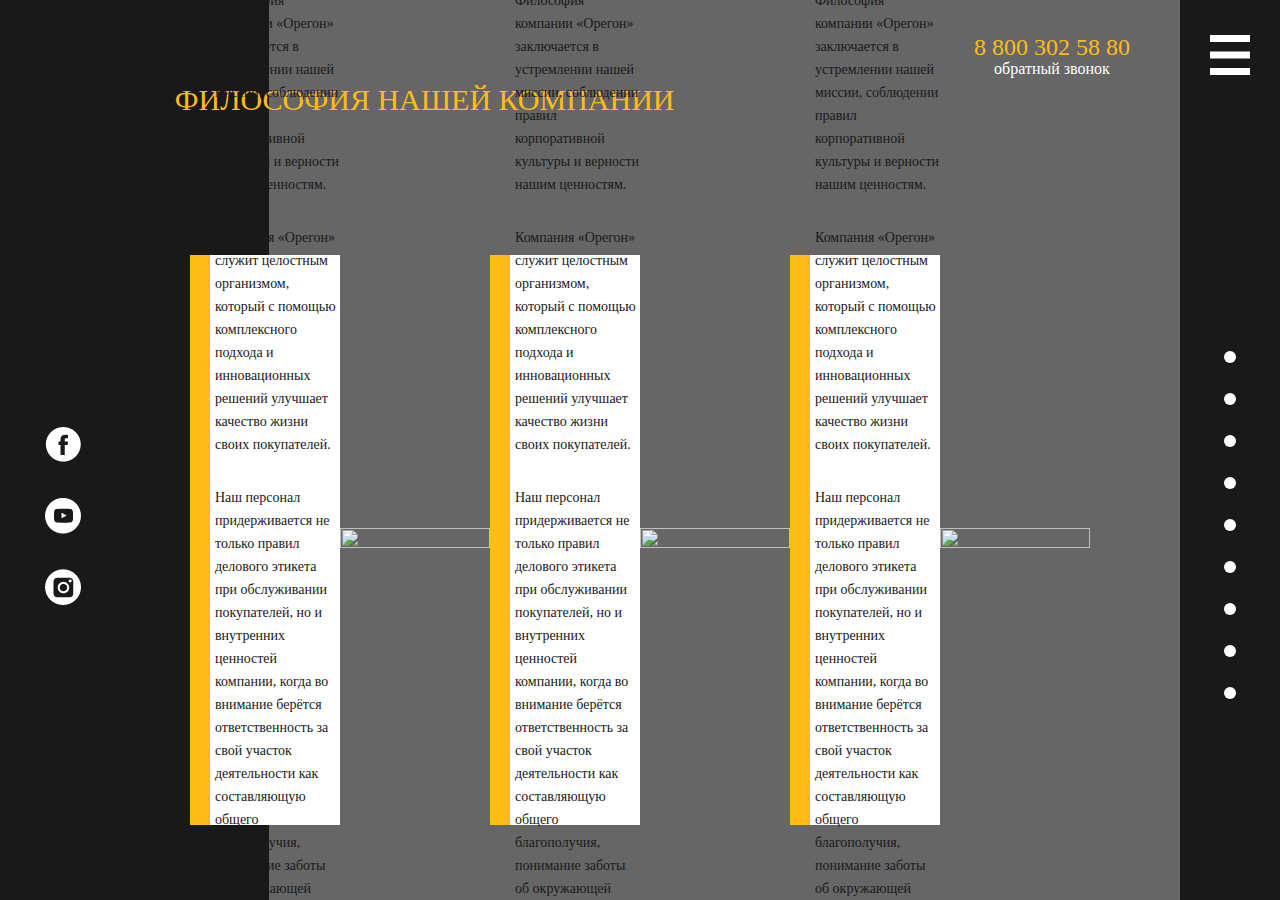
==== commit 1893f210: "first half fixing" ====
--- a/four-str.html
+++ b/four-str.html
@@ -31,7 +31,7 @@
 				<li class="menu-mob__item"><a href="#" class="menu-mob__link">Направления</a></li>
 				<li class="menu-mob__item"><a href="four-str.html" class="menu-mob__link">Философия</a></li>
 				<li class="menu-mob__item"><a href="three-str.html" class="menu-mob__link">Ценности</a></li>
-				<li class="menu-mob__item"><a href="#" class="menu-mob__link">Цели</a></li>
+				<li class="menu-mob__item"><a href="six-str.html" class="menu-mob__link">Цели</a></li>
         <li class="menu-mob__item"><a href="#" class="menu-mob__link">Новости</a></li>
 			</ul>
 			<a href="tel:88003025880" class="mob-menu__tel">8 800 302 58 80</a>
@@ -65,7 +65,7 @@
       <li class="main-menu__item"><a href="index.html#" class="main-menu__link">Направления</a></li>
       <li class="main-menu__item"><a href="four-str.html" class="main-menu__link">Философия</a></li>
       <li class="main-menu__item"><a href="three-str.html" class="main-menu__link">Ценности</a></li>
-      <li class="main-menu__item"><a href="index.html#" class="main-menu__link">Цели</a></li>
+      <li class="main-menu__item"><a href="six-str.html" class="main-menu__link">Цели</a></li>
       <li class="main-menu__item"><a href="index.html#" class="main-menu__link">Новости</a></li>
     </ul>
   </div>
@@ -79,9 +79,7 @@
               <a href="javascript:;" class="icon-block__logo"><img src="img/logo.png" alt=""></a>
 
               <div class="soc-block">
-                <a href="four-str.html#" class="soc-block__link"><img src="img/icon-2.png" alt=""></a>
-                <a href="four-str.html#" class="soc-block__link"><img src="img/icon-5.png" alt=""></a>
-                <a href="four-str.html#" class="soc-block__link"><img src="img/icon-1.png" alt=""></a>
+                <a href="four-str.html#" class="soc-block__link"><img src="img/Color Overlay.png" alt=""></a>
               </div>
             </div>
 
--- a/style/main.css
+++ b/style/main.css
@@ -663,7 +663,7 @@
     opacity: 0; } }
 /* line 684, main.scss */
 .str-two .main-section {
-  background: url(../img/main-three.png) no-repeat 100% 0;
+  background: url(../img/bg-direct.png) no-repeat 100% 0;
   background-size: 80% 100%; }
   /* line 688, main.scss */
   .str-two .main-section__header {
@@ -696,12 +696,6 @@
           justify-content: flex-start; }
   /* line 718, main.scss */
   .str-two .header-left .block-center__block-text {
-    display: -webkit-box;
-    display: -ms-flexbox;
-    display: flex;
-    -webkit-box-align: center;
-        -ms-flex-align: center;
-            align-items: center;
     padding-top: 50px; }
   /* line 723, main.scss */
   .str-two .header-left .block-center__text {
@@ -839,6 +833,174 @@
 .str-two .one-item:focus {
   outline: none; }
 
+
+  .slider1 {
+    position: relative;
+    overflow: hidden;
+  }
+
+  .slider__wrapper1 {
+    display: flex;
+    transition: transform 0.6s ease;
+  }
+
+  .slider__item1 {
+    flex: 0 0 100%;
+    max-width: 100%;
+  }
+
+  .slider__control_show {
+    display: flex;
+  }
+
+  .slider__control:hover,
+  .slider__control:focus {
+    color: #fff;
+    text-decoration: none;
+    outline: 0;
+    opacity: .9;
+  }
+
+  .slider__control_left {
+    left: 0;
+  }
+
+  .slider__control_right {
+    right: 0;
+  }
+
+  .slider__control::before {
+    content: '';
+    display: inline-block;
+    width: 10px;
+    height: 15px;
+    background: transparent no-repeat center center;
+    background-size: 100% 100%;
+  }
+
+  .slider__control_left::before {
+    background-image: url("data:image/svg+xml;charset=utf8,%3Csvg xmlns='http://www.w3.org/2000/svg' fill='%23fff' viewBox='0 0 8 8'%3E%3Cpath d='M5.25 0l-4 4 4 4 1.5-1.5-2.5-2.5 2.5-2.5-1.5-1.5z'/%3E%3C/svg%3E");
+  }
+
+  .slider__control_right::before {
+    background-image: url("data:image/svg+xml;charset=utf8,%3Csvg xmlns='http://www.w3.org/2000/svg' fill='%23fff' viewBox='0 0 8 8'%3E%3Cpath d='M2.75 0l-1.5 1.5 2.5 2.5-2.5 2.5 1.5 1.5 4-4-4-4z'/%3E%3C/svg%3E");
+  }
+
+  .slider__item1>div {
+    line-height: 250px;
+    font-size: 100px;
+    text-align: left;
+  }
+
+  .slide_inner1{
+    display: flex;
+    flex-wrap: wrap;
+  }
+  .slider_inner-item{
+    margin: 100px 100px 0 0;
+    width: 200px;
+  }
+  .img_slide1{
+    width: 200px;
+    
+  }
+
+  .span_slide{
+    margin-right: 20px;
+    margin-left: 20px;
+    font-size: 16px;
+    line-height: 20px;
+    font-family: Gilroy-ExtraBold;
+    font-weight: bold;
+    color:#FFFFFF;
+    margin-top: 2.6%;
+  }
+    .state1{
+      width: 20px;
+      background-color: #FFBC19;
+      transition: .9s;
+    }
+    .state2{
+      width: 40px;
+      background-color: black;
+      transition: .9s;
+    }
+    .state3{
+      width: 40px;
+      background-color: black;
+      transition: .9s;
+    }
+    .state1_change{
+      width: 40px;
+      background-color: black;
+      transition: .9s;
+    }
+    .state2_change{
+      width: 20px;
+      background-color: yellow;
+      transition: .9s;
+    }
+    .state2_change1{
+      width: 40px;
+      background-color: black;
+      transition: .9s;
+    }
+    .state3_change1{
+      width: 20px;
+      background-color: yellow;
+      transition: .9s;
+    }
+    .yelow {color: #ffbc19;}
+
+    .control_state{
+      height: 5px;
+      margin-top: 3%;
+    }
+    .control{
+      display: flex;
+    }
+    .slider__control {
+      margin-top: 3%;
+      top: 50%;
+      align-items: center;
+      justify-content: center;
+      width: 40px;
+      color: #fff;
+      text-align: center;
+      opacity: 0.5;
+      height: 50px;
+      transform: translateY(-50%);
+      background: rgba(0, 0, 0, .5);
+    }
+
+  .block-directions{
+    display: flex;
+    flex-wrap: wrap;
+  }
+  .direction-inner{
+    display: flex;
+    width: 100%;
+  }
+  .direction-item{
+    width:20%;
+  }
+
+  .direction-item__text{
+    display: block;
+    font-size: 16px;
+    line-height: 20px;
+    font-weight: bold;
+    font-family: Gilroy-ExtraBold;
+    -webkit-transition: .3s;
+    transition: .3s;
+    color:#F5F5F5;
+  }
+  .direction-item__text:hover{
+    text-decoration: none;
+    color: #ffbc19; 
+  }
+
+
 /* line 864, main.scss */
 .three-str .main-section {
   background: url(../img/main-three.png) no-repeat 100% 0;
@@ -1163,6 +1325,48 @@
     .str-two.six .news-block__link img {
       display: block;
       margin-left: 10px; }
+
+    .goals{
+        margin-top: 30px;
+        display: flex;
+      }
+    .goals_img{
+        margin-left: 44%;
+        /* max-width: 1100px;
+        max-height: 600px; */
+      }
+    .goals_text{
+        padding: 50px 100px;
+        top: 30%;
+        width: 900px;
+        height: 490px;
+        position: absolute;
+        background-color: #fff;
+      }
+      .text_info{
+        font-size: 16px;
+        line-height: 30px;
+        font-family: Geometria;
+        margin-bottom: 0px;
+      }
+      .goals-block__text{
+        line-height: 48px;
+        font-family: Gilroy-ExtraBold;
+        margin: 0;
+        position: relative;
+      }
+
+      .goals-block__text::before {
+        content: '';
+        display: block;
+        position: absolute;
+        top: 50%;
+        margin-top: -5px;
+        left: -5%;
+        width: 10px;
+        height: 10px;
+        background: #ffbc19;
+        border-radius: 50%; }
 
 /* line 1171, main.scss */
 .three-str.seven .main-section {
--- a/style/media.css
+++ b/style/media.css
@@ -76,6 +76,10 @@
     padding-bottom: 0; } }
 @media (max-width: 1679px) {
 
+  .slider_inner-item{
+    margin: 50px 50px 0 0;
+  }
+
   /* line 83, media.scss */
   .str-two .slider-one {
     width: 1300px;
@@ -135,6 +139,11 @@
   .form-str .input-block {
     width: 80%; } }
 @media (max-width: 1440px) {
+
+  .slider_inner-item{
+    margin: 50px 25px 0 0;
+  }
+
 
   /* line 151, media.scss */
   .str-two .slider-one {
@@ -373,7 +382,14 @@
   /* line 322, media.scss */
   .three-str.eight .number-block__text {
     font-size: 20px;
-    line-height: 26px; } }
+    line-height: 26px; } 
+  .goals_text{
+      width: auto;
+      height: auto;
+    }
+  }
+  
+  
 @media (max-width: 1160px) {
   /* line 329, media.scss */
   .str-two .slider-one {
@@ -458,7 +474,15 @@
 
   /* line 411, media.scss */
   .form-str .input-block {
-    width: 90%; } }
+    width: 90%; } 
+  
+    .str-two.direct .container::before{
+      height: 128%;
+   }
+
+  }
+
+  
 @media (max-width: 1024px) {
   /* line 417, media.scss */
   .header-left .block-center__title {
@@ -597,6 +621,7 @@
     width: 600px;
     margin-left: -300px; }
 
+ 
   /* line 543, media.scss */
   .str-two.five .main-section__header {
     min-height: 900px; }
@@ -690,6 +715,7 @@
     font-size: 14px;
     line-height: 20px; } }
 @media (max-width: 768px) {
+
   .bottom-right .email-bt {
     display: none; }
 
@@ -766,6 +792,9 @@
     margin-left: 0;
     margin-bottom: 30px; }
 
+   .three-str.seven .header-left .block-center__text{
+      display: none;
+   }
   /* line 704, media.scss */
   .header-left .block-center__text {
     font-size: 14px;
@@ -862,6 +891,10 @@
       flex-wrap: wrap;
     }
 
+    .slide_inner1{
+      margin-left: 10%;
+    }
+  
 
   /* line 800, media.scss */
   .header-left .block-center__text,
@@ -970,12 +1003,12 @@
   /* line 889, media.scss */
   .str-two .main-section .container::before {
     width: 30%;
-    height: 80%; }
+    height: 100%; }
 
   /* line 894, media.scss */
   .str-two .main-section {
     background: url(../img/two-mob.png) no-repeat 100% 0;
-    background-size: 75% 80%; }
+    background-size: 75% 100%; }
     /* line 898, media.scss */
     .str-two .main-section::before {
       height: 80%; }
@@ -983,7 +1016,7 @@
   /* line 903, media.scss */
   .str-two.four .main-section {
     background: url(../img/two-mob.png) no-repeat 100% 0;
-    background-size: 75% 80%; }
+    background-size: 75% 100%; }
 
   /* line 909, media.scss */
   .str-two.five .main-section::before {
@@ -992,8 +1025,9 @@
   /* line 914, media.scss */
   .str-two.five .main-section .container::before,
   .str-two.six .main-section .container::before {
-    width: 100%;
+    width: 21%;
     height: 100%; }
+    
 
   /* line 920, media.scss */
   .str-two .slider-one__block-text {
@@ -1029,7 +1063,7 @@
   .str-two .slider-one .slick-dots li button::after {
     position: absolute;
     margin-top: -3px;
-    margin-left: -10px;
+    margin-left: -8px;
     font-size: 40px;
     content: '•';
     color: #ffbc19;
@@ -1049,6 +1083,26 @@
     font-size: 14px;
     line-height: 18px; }
 
+    .str-two.six .header-left .block-center__text{
+      margin-top: 20px;
+      font-size: 18px;
+    }
+    .goals{
+      flex-direction: column;
+    }
+    .goals_text{
+      position: static;
+      padding: 25px 50px;
+    }
+    .goals_img{
+     display: none;
+    }
+    .goals-block__text{
+      line-height: 40px;
+    }
+    .str-two.six .main-section{
+        background-size: auto;
+    }
   /* line 972, media.scss */
   .str-two .header-left .block-center__text.two {
     font-size: 12px;
@@ -1066,6 +1120,14 @@
   .str-two .header-left .block-center__text {
     font-size: 12px;
     line-height: 14px; }
+    .str-two.direct .header-left .block-center__text{
+      font-size: 24px;
+      line-height: 24px;
+      margin-top: 10px;
+    }
+    .slider_inner-item{
+      margin-top: 0;
+    }
 
   /* line 989, media.scss */
   .str-two .slider-one__text {
@@ -1197,6 +1259,10 @@
   .str-two.six .news-block__link {
     font-size: 14px; }
 
+  .goal{
+    flex-direction: column;
+  }
+
   /* line 1109, media.scss */
   .three-str.seven .header-left {
     padding-top: 0; }
@@ -1210,6 +1276,7 @@
     font-size: 24px;
     line-height: 24px;
     margin-bottom: 30px; }
+
 
   /* line 1123, media.scss */
   .three-str.seven .header-left .block-center__text.two {
@@ -1474,4 +1541,21 @@
 
   /* line 1369, media.scss */
   .three-str.eight .main-section__header {
-    min-height: 900px; } }
+    min-height: 900px; } 
+    
+    .goals_text{
+      padding: 25px 50px;
+    }
+    .goals-block__text{
+      line-height: 30px;
+    }
+    .goals-block__text::before{
+      left:-10%;
+    }
+    .slide_inner1{
+      display: block;
+      margin-left: 6%;
+    }
+    
+  }
+ 